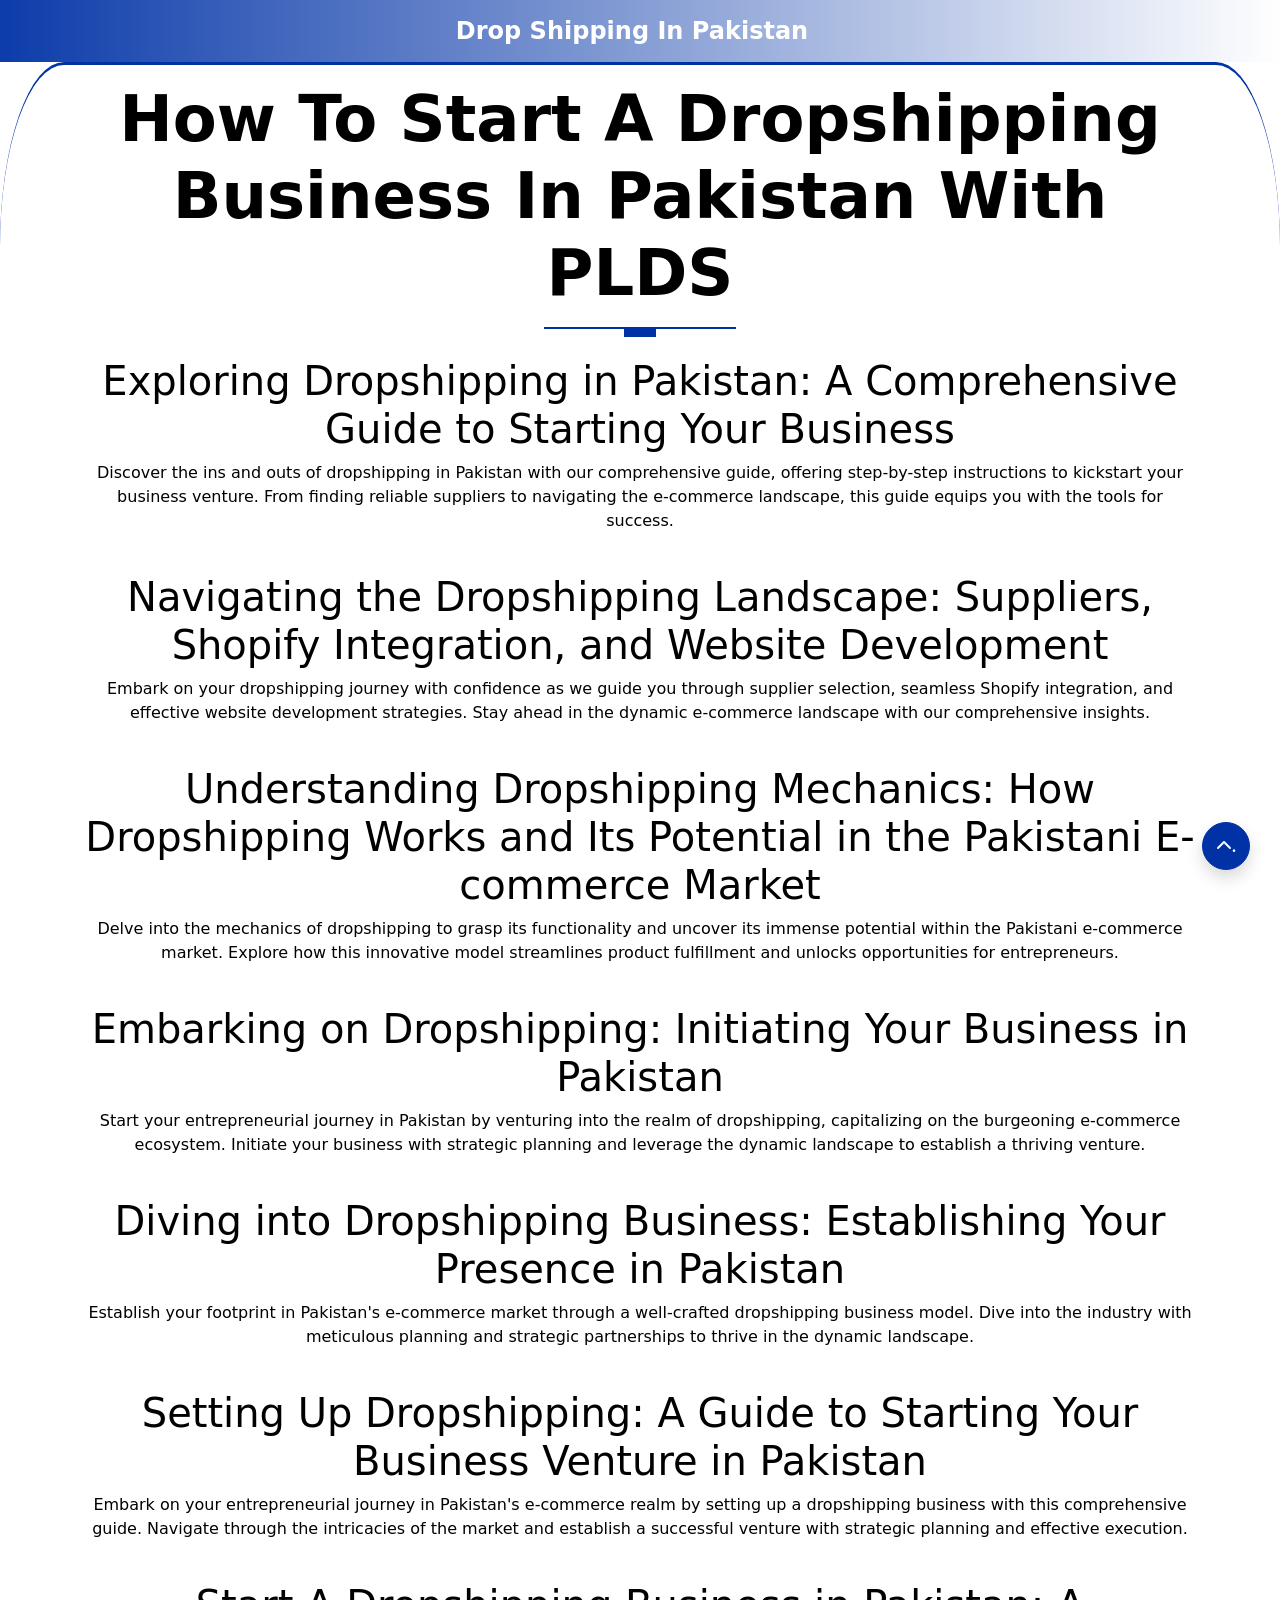
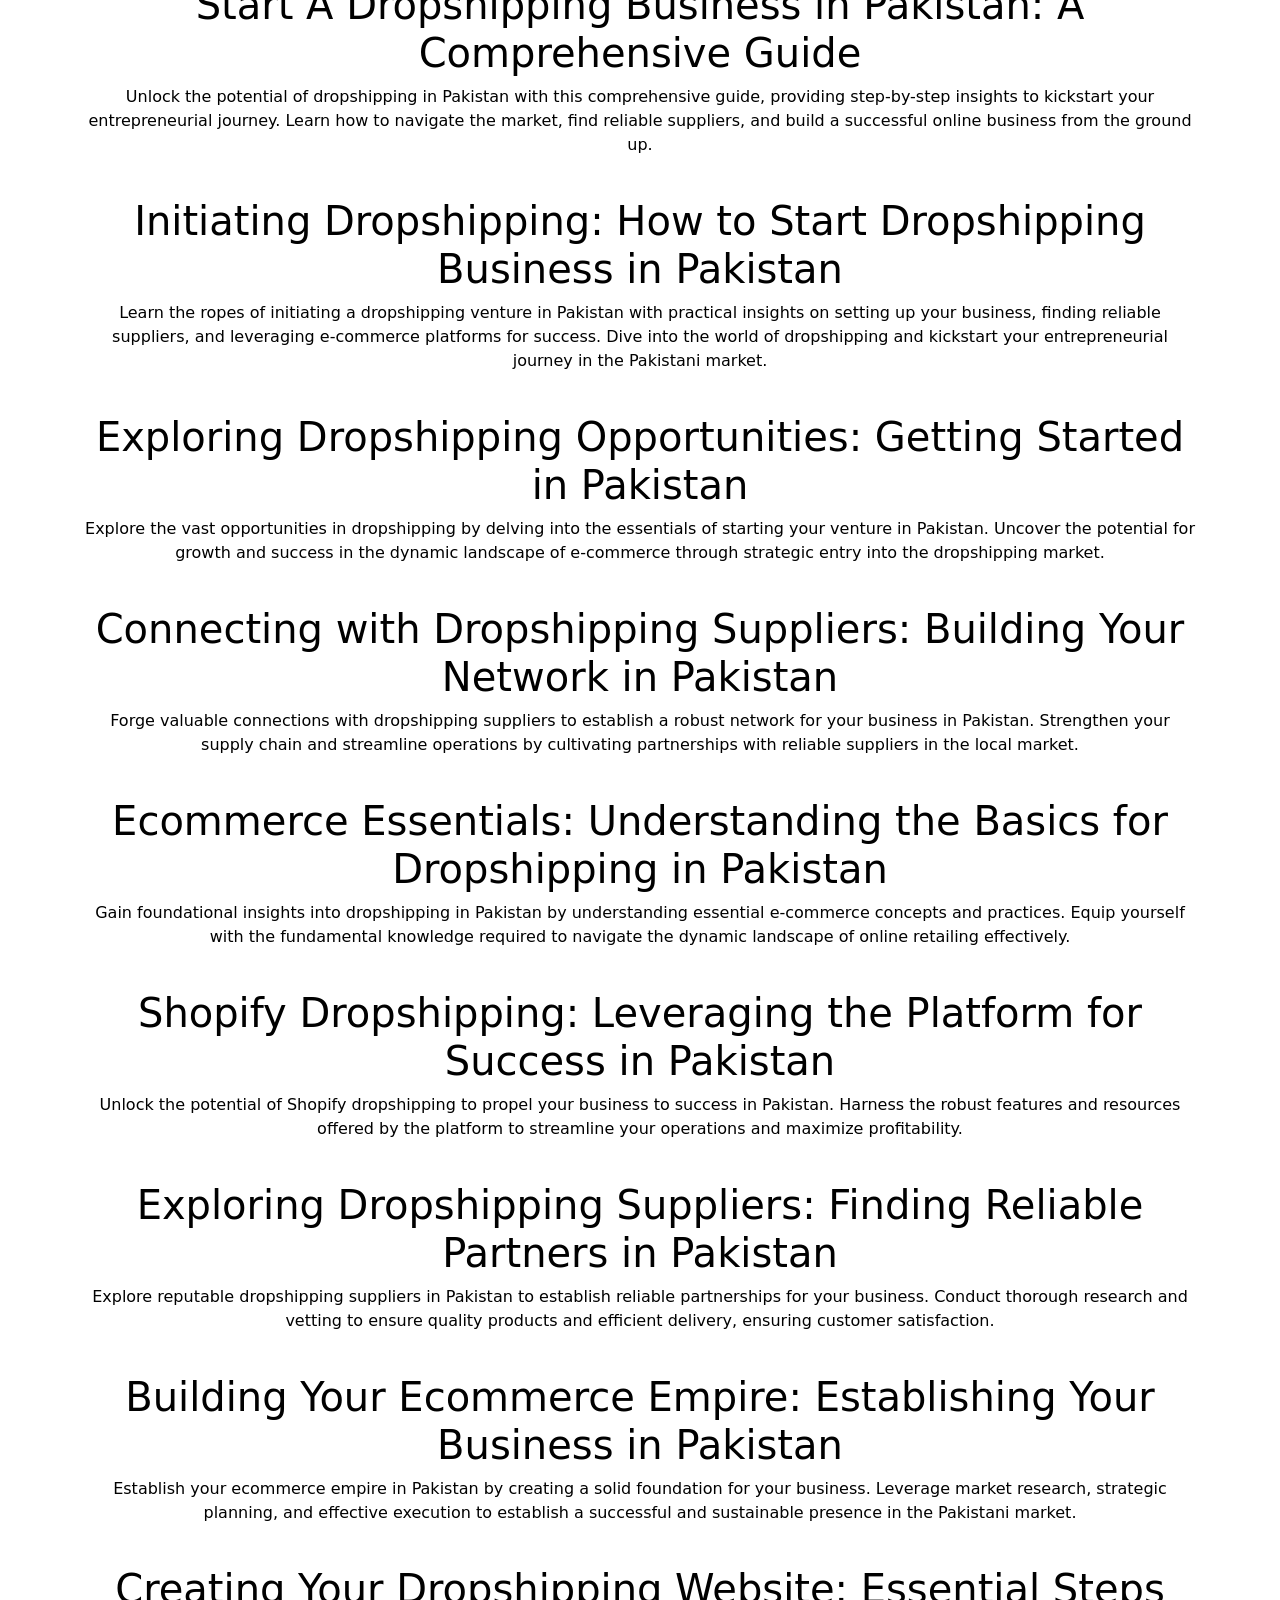
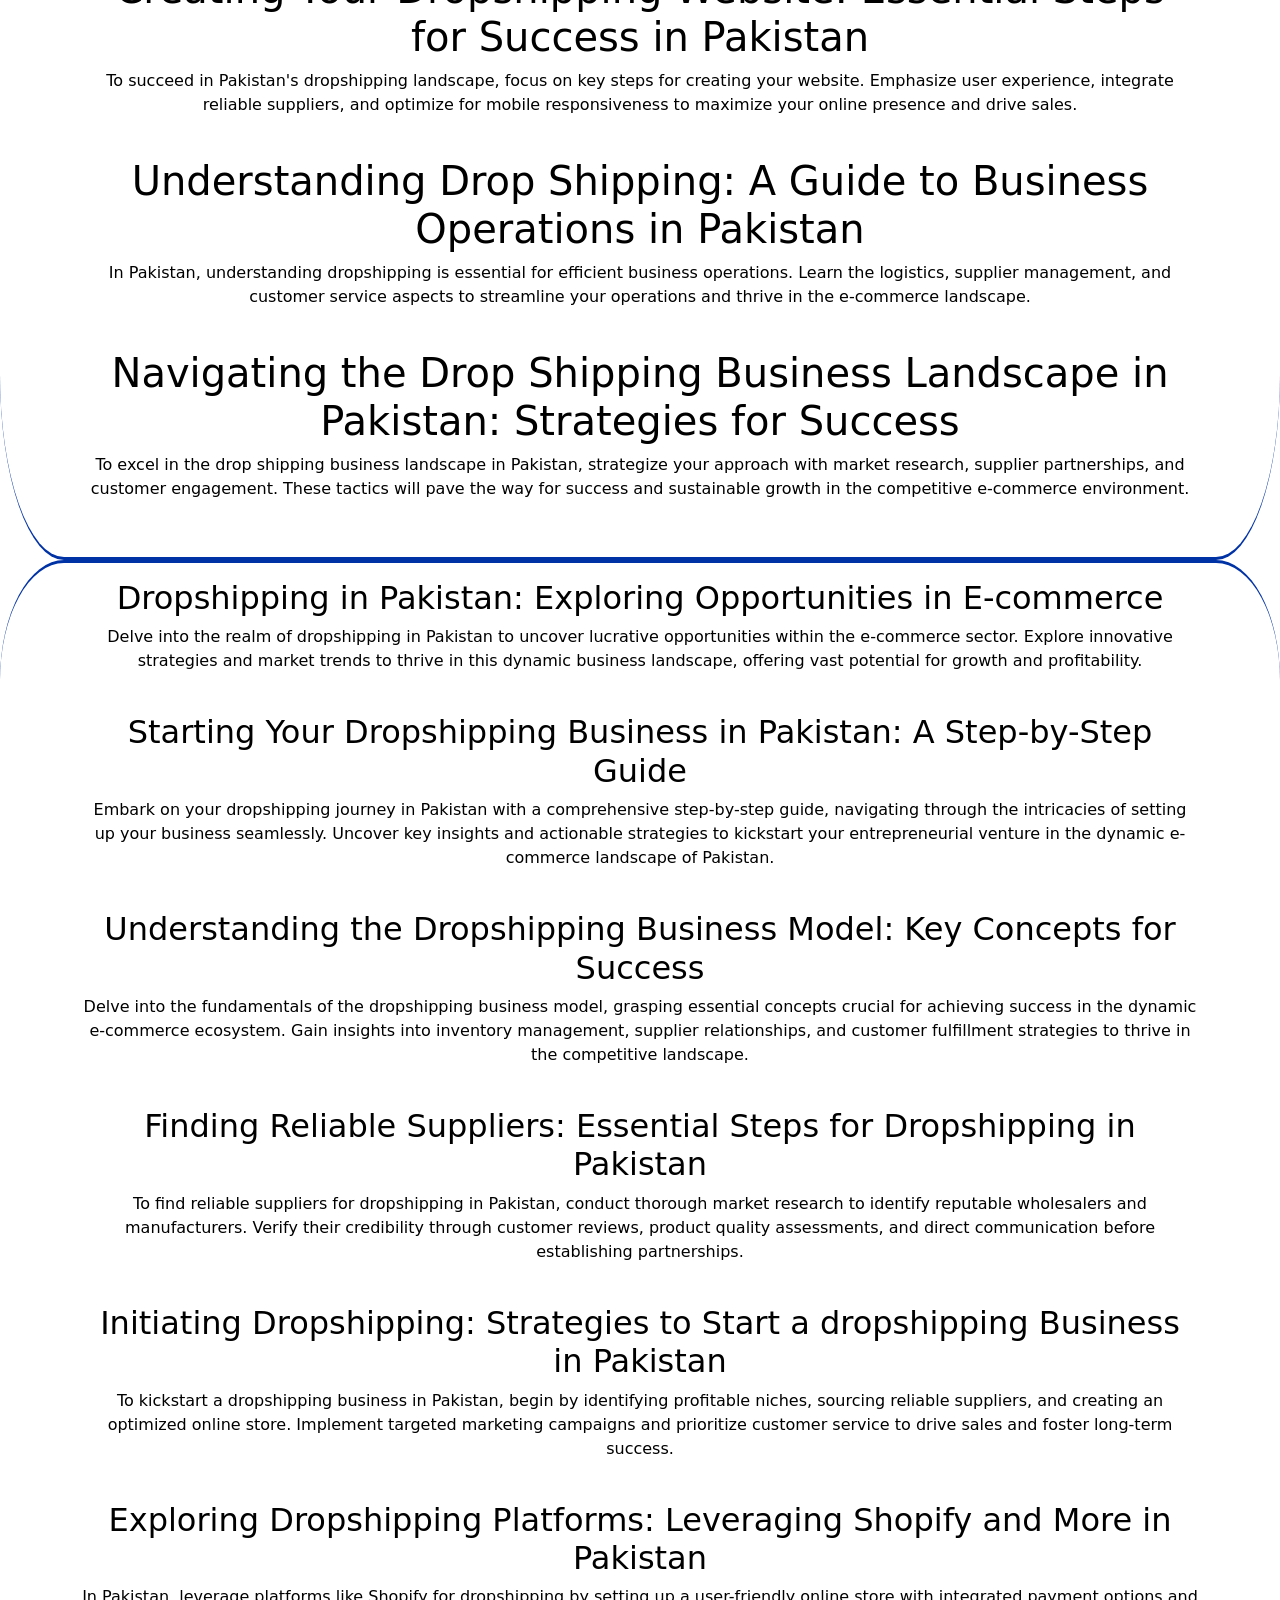
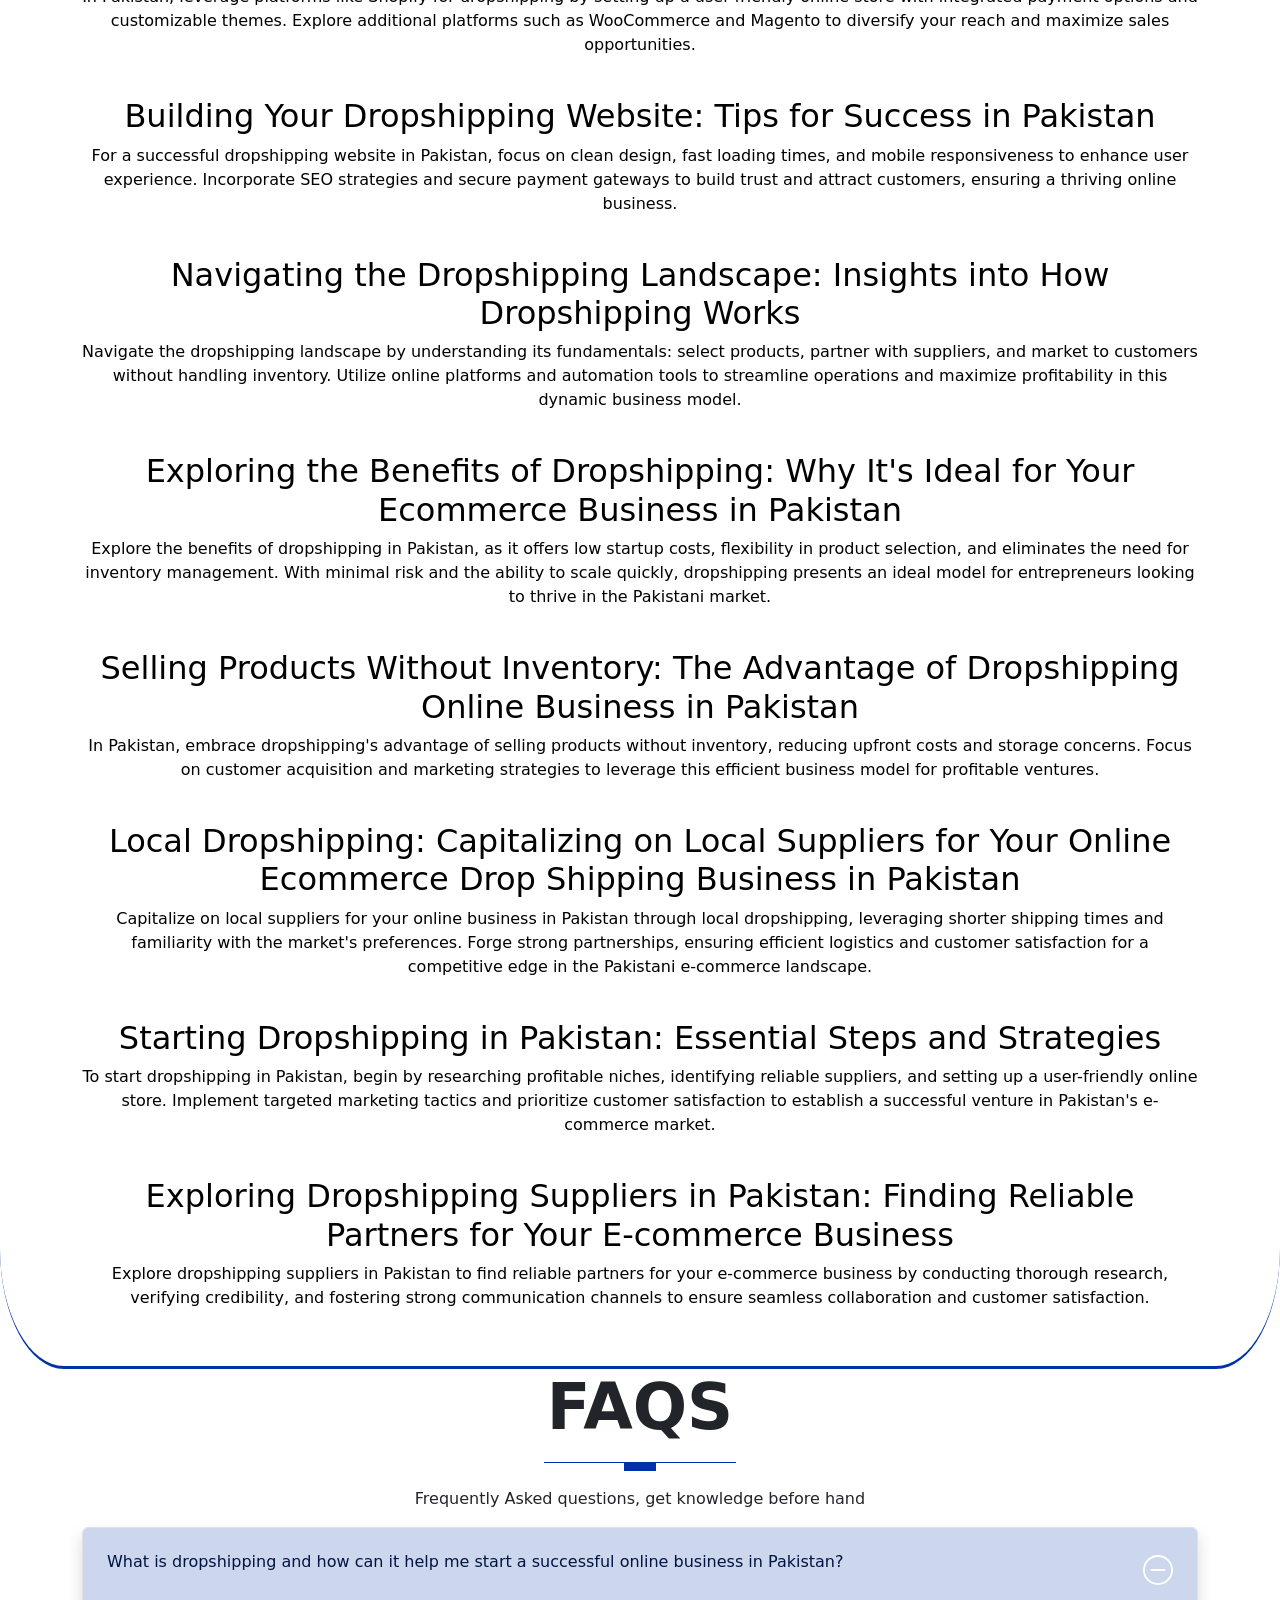
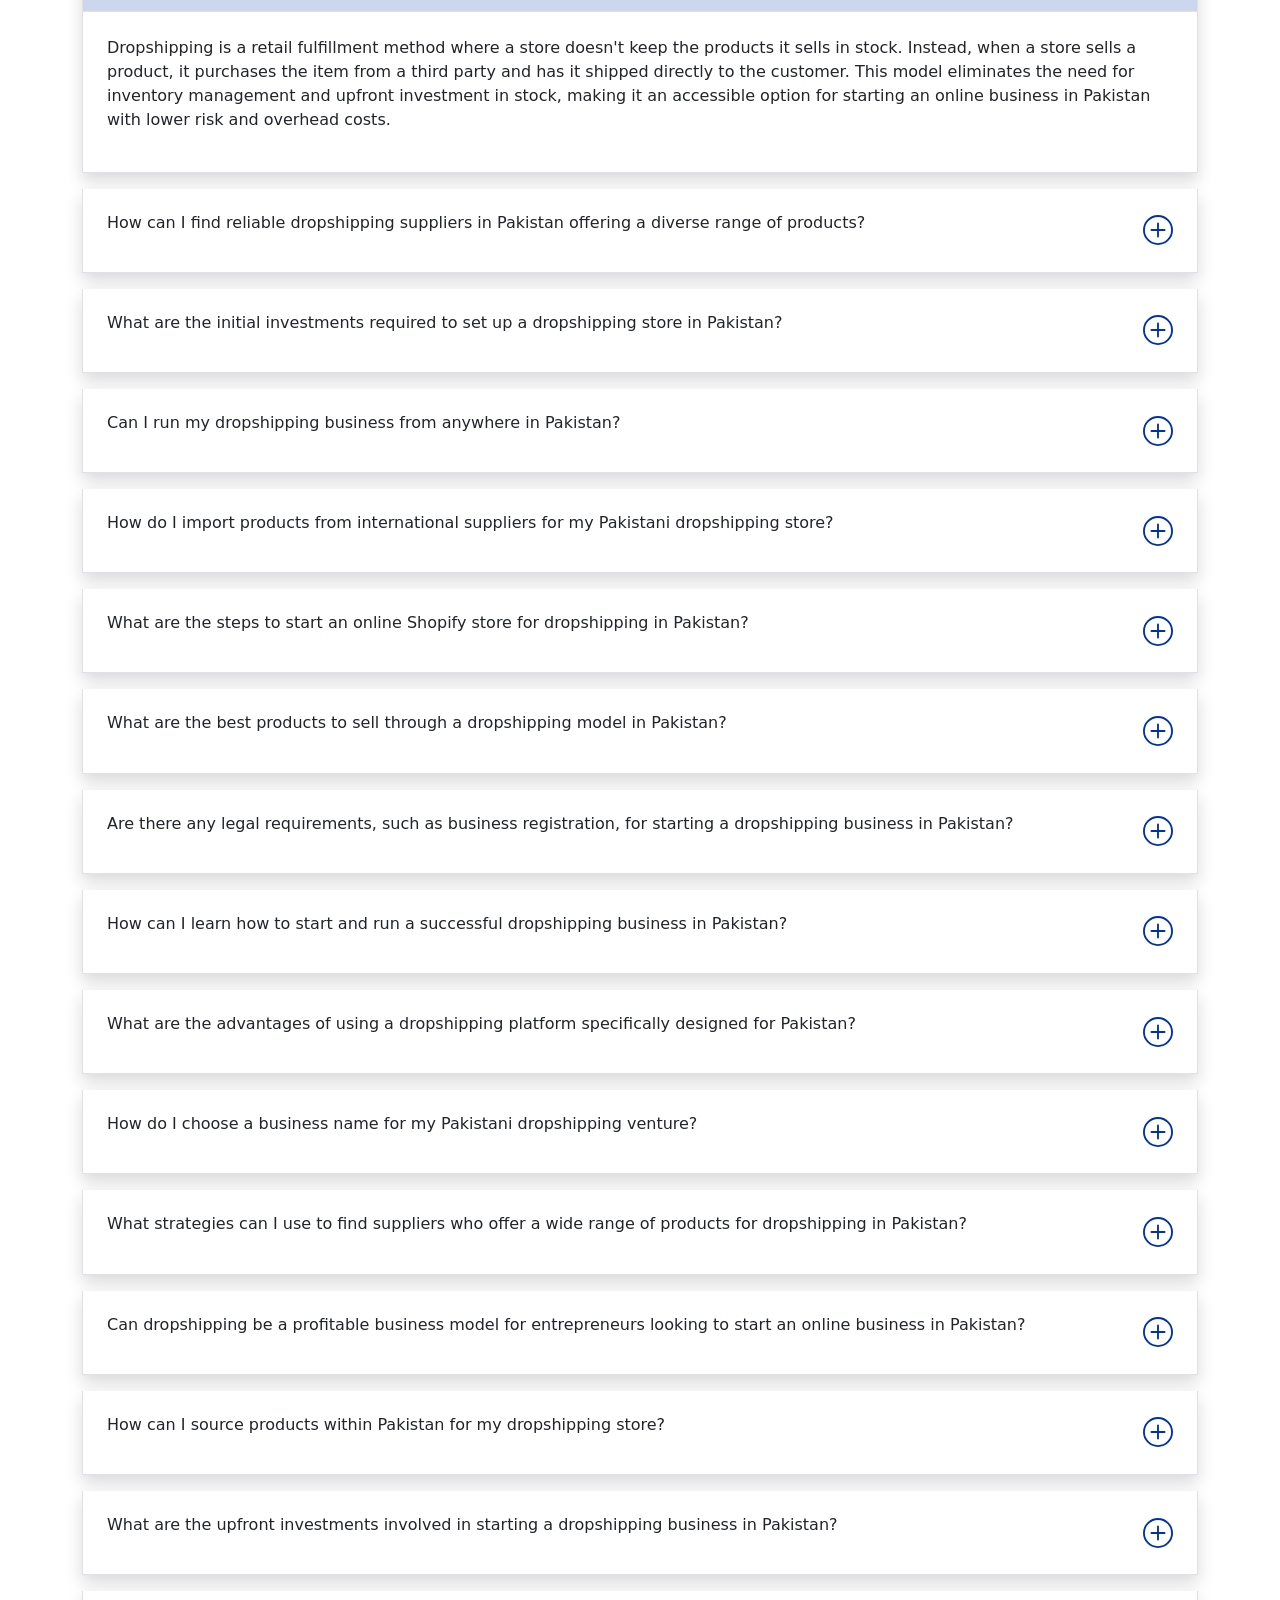
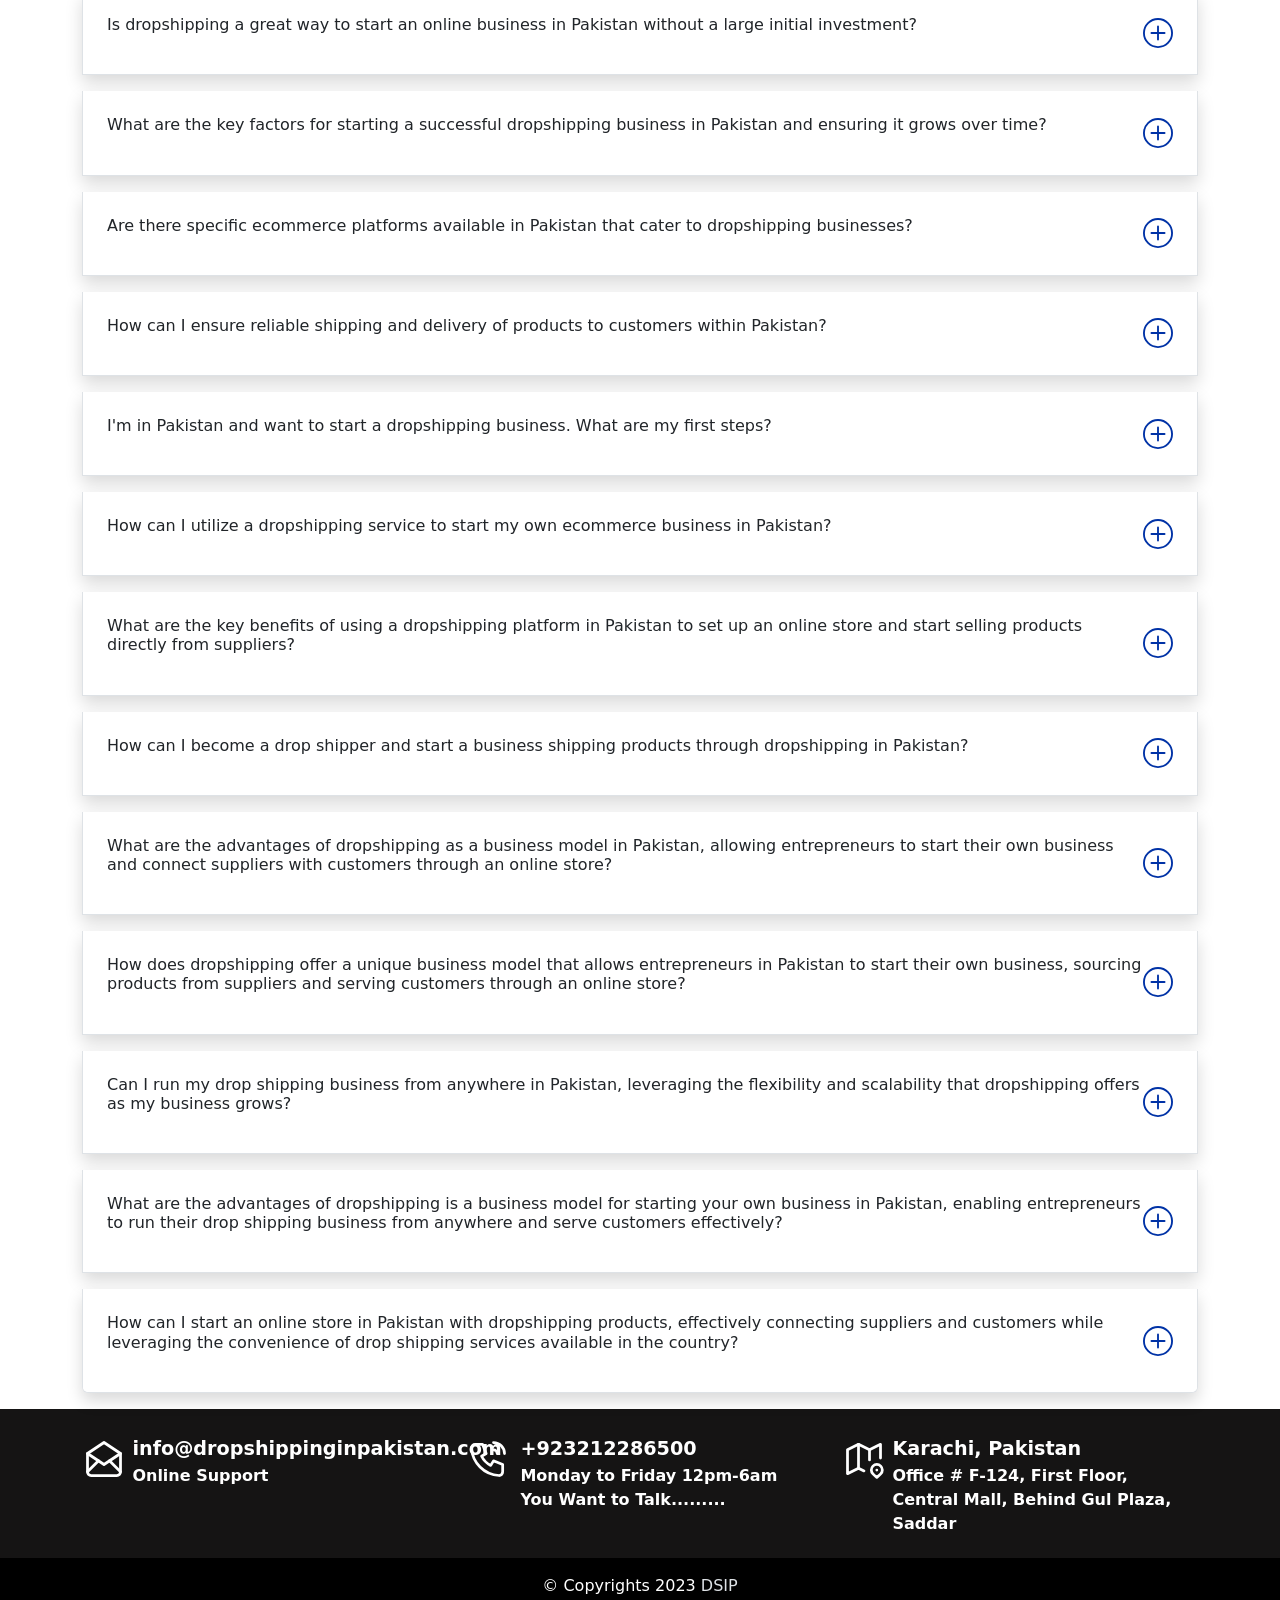
==== dropshipping-business-in-pakistan.html @ 71b8a54d "Add files via upload" ====
<!doctype html>
<html lang="en">
  <head>
    <meta charset="utf-8">
    <meta name="viewport" content="width=device-width, initial-scale=1">
    <meta name="description" content="Explore the lucrative realm of dropshipping in Pakistan, offering a low-risk business model where entrepreneurs can start a dropshipping business without holding inventory. Discover the potential of dropshipping in Pakistan's market, offering flexibility and scalability for aspiring business owners...........⭐⭐⭐">
    <meta name="keywords" content="Explore the lucrative realm of dropshipping in Pakistan, offering a low-risk business model where entrepreneurs can start a dropshipping business without holding inventory. Discover the potential of dropshipping in Pakistan's market, offering flexibility and scalability for aspiring business owners.">
    <title>How to Start a Dropshipping Business in Pakistan with PLDS Without Investment Dropshipping in pakistan</title>
    <link rel="icon" type="image/png" href="images/favi.png">
    <link rel="stylesheet" href="assets/css/style.css">
    <link rel="stylesheet" href="assets/css/fontawesome.css">
    <link href="https://fonts.googleapis.com/css2?family=Poppins:wght@400;500;600;700;800;900&display=swap" rel="stylesheet">
    <link rel="stylesheet" href="assets/vendors/css/glightbox.min.css">
  </head>
  <body>
    <!-- begin navbar here -->
    <nav class="navbar navbar-expand-lg navbar-dark bg-light menu gradient">
      <div class="container d-flex justify-content-center">
        <a class="navbar-brand logoo" href="https://www.dropshippinginpakistan.com/">
          <span class="logooo ">Drop</span>
          <span class="logooo">Shipping</span>
          <span class="logooo">In</span>
          <span class="logooo">Pakistan</span>
        </a>
      </div>
    </nav>
    <!-- end navbar here -->
    <!-- begin services here -->
    <section id="services" class="services">
      <div class="container  text-black">
        <div class="row text-center">
          <h1 class="display-3 fw-bold text-black">How to Start a Dropshipping Business in Pakistan with PLDS</h1>
          <div class="heading-line mb-1"></div>
        </div>
      
      <div class="row text-center">
        <div class="col-sm-12">
          <h1>Exploring Dropshipping in Pakistan: A Comprehensive Guide to Starting Your Business</h1>
          <p>Discover the ins and outs of dropshipping in Pakistan with our comprehensive guide, offering step-by-step instructions to kickstart your business venture. From finding reliable suppliers to navigating the e-commerce landscape, this guide equips you with the tools for success.</p>
          <br>
          <h1>Navigating the Dropshipping Landscape: Suppliers, Shopify Integration, and Website Development</h1>
          <p>Embark on your dropshipping journey with confidence as we guide you through supplier selection, seamless Shopify integration, and effective website development strategies. Stay ahead in the dynamic e-commerce landscape with our comprehensive insights.</p>
          <br>
          <h1>Understanding Dropshipping Mechanics: How Dropshipping Works and Its Potential in the Pakistani E-commerce Market</h1>
          <p>Delve into the mechanics of dropshipping to grasp its functionality and uncover its immense potential within the Pakistani e-commerce market. Explore how this innovative model streamlines product fulfillment and unlocks opportunities for entrepreneurs.</p>
          <br>
          <h1>Embarking on Dropshipping: Initiating Your Business in Pakistan</h1>
          <p>Start your entrepreneurial journey in Pakistan by venturing into the realm of dropshipping, capitalizing on the burgeoning e-commerce ecosystem. Initiate your business with strategic planning and leverage the dynamic landscape to establish a thriving venture.</p>
          <br>
          <h1>Diving into Dropshipping Business: Establishing Your Presence in Pakistan</h1>
          <p>Establish your footprint in Pakistan's e-commerce market through a well-crafted dropshipping business model. Dive into the industry with meticulous planning and strategic partnerships to thrive in the dynamic landscape.</p>
          <br>
          <h1>Setting Up Dropshipping: A Guide to Starting Your Business Venture in Pakistan</h1>
          <p>Embark on your entrepreneurial journey in Pakistan's e-commerce realm by setting up a dropshipping business with this comprehensive guide. Navigate through the intricacies of the market and establish a successful venture with strategic planning and effective execution.</p>
          <br>
          <h1>Start A Dropshipping Business in Pakistan: A Comprehensive Guide</h1>
          <p>Unlock the potential of dropshipping in Pakistan with this comprehensive guide, providing step-by-step insights to kickstart your entrepreneurial journey. Learn how to navigate the market, find reliable suppliers, and build a successful online business from the ground up.</p>
          <br>
          <h1>Initiating Dropshipping: How to Start Dropshipping Business in Pakistan</h1>
          <p>Learn the ropes of initiating a dropshipping venture in Pakistan with practical insights on setting up your business, finding reliable suppliers, and leveraging e-commerce platforms for success. Dive into the world of dropshipping and kickstart your entrepreneurial journey in the Pakistani market.</p>
          <br>
          <h1>Exploring Dropshipping Opportunities: Getting Started in Pakistan</h1>
          <p>Explore the vast opportunities in dropshipping by delving into the essentials of starting your venture in Pakistan. Uncover the potential for growth and success in the dynamic landscape of e-commerce through strategic entry into the dropshipping market.</p>
          <br>
          <h1>Connecting with Dropshipping Suppliers: Building Your Network in Pakistan</h1>
          <p>Forge valuable connections with dropshipping suppliers to establish a robust network for your business in Pakistan. Strengthen your supply chain and streamline operations by cultivating partnerships with reliable suppliers in the local market.</p>
          <br>
          <h1>Ecommerce Essentials: Understanding the Basics for Dropshipping in Pakistan</h1>
          <p>Gain foundational insights into dropshipping in Pakistan by understanding essential e-commerce concepts and practices. Equip yourself with the fundamental knowledge required to navigate the dynamic landscape of online retailing effectively.</p>
          <br>
          <h1>Shopify Dropshipping: Leveraging the Platform for Success in Pakistan</h1>
          <p>Unlock the potential of Shopify dropshipping to propel your business to success in Pakistan. Harness the robust features and resources offered by the platform to streamline your operations and maximize profitability.</p>
          <br>
          <h1>Exploring Dropshipping Suppliers: Finding Reliable Partners in Pakistan</h1>
          <p>Explore reputable dropshipping suppliers in Pakistan to establish reliable partnerships for your business. Conduct thorough research and vetting to ensure quality products and efficient delivery, ensuring customer satisfaction.</p>
          <br>
          <h1>Building Your Ecommerce Empire: Establishing Your Business in Pakistan</h1>
          <p>Establish your ecommerce empire in Pakistan by creating a solid foundation for your business. Leverage market research, strategic planning, and effective execution to establish a successful and sustainable presence in the Pakistani market.</p>
          <br>
          <h1>Creating Your Dropshipping Website: Essential Steps for Success in Pakistan</h1>
          <p>To succeed in Pakistan's dropshipping landscape, focus on key steps for creating your website. Emphasize user experience, integrate reliable suppliers, and optimize for mobile responsiveness to maximize your online presence and drive sales.</p>
          <br>
          <h1>Understanding Drop Shipping: A Guide to Business Operations in Pakistan</h1>
          <p>In Pakistan, understanding dropshipping is essential for efficient business operations. Learn the logistics, supplier management, and customer service aspects to streamline your operations and thrive in the e-commerce landscape.</p>
          <br>
          <h1>Navigating the Drop Shipping Business Landscape in Pakistan: Strategies for Success</h1>
          <p>To excel in the drop shipping business landscape in Pakistan, strategize your approach with market research, supplier partnerships, and customer engagement. These tactics will pave the way for success and sustainable growth in the competitive e-commerce environment.</p>
          <br>
        </div>
      </div>
      </div>
    </section>

    <section id="services" class="services">
     <div class="container text-black"> 
    <div class="row text-center">
        <div class="col-sm-12">
          <h2>Dropshipping in Pakistan: Exploring Opportunities in E-commerce</h2>
          <p>Delve into the realm of dropshipping in Pakistan to uncover lucrative opportunities within the e-commerce sector. Explore innovative strategies and market trends to thrive in this dynamic business landscape, offering vast potential for growth and profitability.</p>
          <br>
          <h2>Starting Your Dropshipping Business in Pakistan: A Step-by-Step Guide</h2>
          <p>Embark on your dropshipping journey in Pakistan with a comprehensive step-by-step guide, navigating through the intricacies of setting up your business seamlessly. Uncover key insights and actionable strategies to kickstart your entrepreneurial venture in the dynamic e-commerce landscape of Pakistan.</p>
          <br>
          <h2>Understanding the Dropshipping Business Model: Key Concepts for Success</h2>
          <p>Delve into the fundamentals of the dropshipping business model, grasping essential concepts crucial for achieving success in the dynamic e-commerce ecosystem. Gain insights into inventory management, supplier relationships, and customer fulfillment strategies to thrive in the competitive landscape.</p>
          <br>
          <h2>Finding Reliable Suppliers: Essential Steps for Dropshipping in Pakistan</h2>
          <p>To find reliable suppliers for dropshipping in Pakistan, conduct thorough market research to identify reputable wholesalers and manufacturers. Verify their credibility through customer reviews, product quality assessments, and direct communication before establishing partnerships.</p>
          <br>
          <h2>Initiating Dropshipping: Strategies to Start a dropshipping Business in Pakistan</h2>
          <p>To kickstart a dropshipping business in Pakistan, begin by identifying profitable niches, sourcing reliable suppliers, and creating an optimized online store. Implement targeted marketing campaigns and prioritize customer service to drive sales and foster long-term success.</p>
          <br>
          <h2>Exploring Dropshipping Platforms: Leveraging Shopify and More in Pakistan</h2>
          <p>In Pakistan, leverage platforms like Shopify for dropshipping by setting up a user-friendly online store with integrated payment options and customizable themes. Explore additional platforms such as WooCommerce and Magento to diversify your reach and maximize sales opportunities.</p>
          <br>
          <h2>Building Your Dropshipping Website: Tips for Success in Pakistan</h2>
          <p>For a successful dropshipping website in Pakistan, focus on clean design, fast loading times, and mobile responsiveness to enhance user experience. Incorporate SEO strategies and secure payment gateways to build trust and attract customers, ensuring a thriving online business.</p>
          <br>
          <h2>Navigating the Dropshipping Landscape: Insights into How Dropshipping Works</h2>
          <p>Navigate the dropshipping landscape by understanding its fundamentals: select products, partner with suppliers, and market to customers without handling inventory. Utilize online platforms and automation tools to streamline operations and maximize profitability in this dynamic business model.</p>
          <br>
          <h2>Exploring the Benefits of Dropshipping: Why It's Ideal for Your Ecommerce Business in Pakistan</h2>
          <p>Explore the benefits of dropshipping in Pakistan, as it offers low startup costs, flexibility in product selection, and eliminates the need for inventory management. With minimal risk and the ability to scale quickly, dropshipping presents an ideal model for entrepreneurs looking to thrive in the Pakistani market.</p>
          <br>
          <h2>Selling Products Without Inventory: The Advantage of Dropshipping Online Business in Pakistan</h2>
          <p>In Pakistan, embrace dropshipping's advantage of selling products without inventory, reducing upfront costs and storage concerns. Focus on customer acquisition and marketing strategies to leverage this efficient business model for profitable ventures.</p>
          <br>
          <h2>Local Dropshipping: Capitalizing on Local Suppliers for Your Online Ecommerce Drop Shipping Business in Pakistan</h2>
          <p>Capitalize on local suppliers for your online business in Pakistan through local dropshipping, leveraging shorter shipping times and familiarity with the market's preferences. Forge strong partnerships, ensuring efficient logistics and customer satisfaction for a competitive edge in the Pakistani e-commerce landscape.</p>
          <br>
          <h2>Starting Dropshipping in Pakistan: Essential Steps and Strategies</h2>
          <p>To start dropshipping in Pakistan, begin by researching profitable niches, identifying reliable suppliers, and setting up a user-friendly online store. Implement targeted marketing tactics and prioritize customer satisfaction to establish a successful venture in Pakistan's e-commerce market.</p>
          <br>
          <h2>Exploring Dropshipping Suppliers in Pakistan: Finding Reliable Partners for Your E-commerce Business</h2>
          <p>Explore dropshipping suppliers in Pakistan to find reliable partners for your e-commerce business by conducting thorough research, verifying credibility, and fostering strong communication channels to ensure seamless collaboration and customer satisfaction.</p>
          <br>         
        </div>
      </div>
      </div></section>  

    <!-- begin faq here -->
    <section id="faq" class="faq">
      <div class="container">
        <div class="row text-center">
          <h2 class="display-3 fw-bold text-uppercase">Faqs</h2>
          <div class="heading-line"></div>
          <p>Frequently Asked questions, get knowledge before hand</p>
        </div>

        <div class="row">
          <div class="col-md-12">
            <div class="accordion" id="accordionExample">
              <div class="accordion-item mb-3 shadow">
                <h2 class="accordion-header" id="headingOne">
                  <button class="accordion-button" type="button" data-bs-toggle="collapse" data-bs-target="#collapseOne" aria-expanded="true" aria-controls="collapseOne">
                    <p>What is dropshipping and how can it help me start a successful online business in Pakistan?</p>
                  </button>
                </h2>
                <div id="collapseOne" class="accordion-collapse collapse show" aria-labelledby="headingOne" data-bs-parent="#accordionExample">
                  <div class="accordion-body">
                    	<p>Dropshipping is a retail fulfillment method where a store doesn't keep the products it sells in stock. Instead, when a store sells a product, it purchases the item from a third party and has it shipped directly to the customer. This model eliminates the need for inventory management and upfront investment in stock, making it an accessible option for starting an online business in Pakistan with lower risk and overhead costs.</p>
                   </div>
                </div>
              </div>
              <div class="accordion-item mb-3 shadow">
                <h2 class="accordion-header" id="headingTwo">
                  <button class="accordion-button collapsed" type="button" data-bs-toggle="collapse" data-bs-target="#collapseTwo" aria-expanded="false" aria-controls="collapseTwo">
                    <p>How can I find reliable dropshipping suppliers in Pakistan offering a diverse range of products?</p>
                  </button>
                </h2>
                <div id="collapseTwo" class="accordion-collapse collapse" aria-labelledby="headingTwo" data-bs-parent="#accordionExample">
                  <div class="accordion-body">
                    <p>To find reliable dropshipping suppliers in Pakistan, utilize online directories, attend trade shows, and network with industry professionals. Ensure they offer a diverse range of products by conducting thorough research, reading reviews, and requesting samples before making a partnership decision.</p>
                  </div>
                </div>
              </div>
              <div class="accordion-item mb-3 shadow">
                <h2 class="accordion-header" id="headingThree">
                  <button class="accordion-button collapsed" type="button" data-bs-toggle="collapse" data-bs-target="#collapseThree" aria-expanded="false" aria-controls="collapseThree">
                      <p>What are the initial investments required to set up a dropshipping store in Pakistan?</p>
                  </button>
                </h2>
                <div id="collapseThree" class="accordion-collapse collapse" aria-labelledby="headingThree" data-bs-parent="#accordionExample">
                  <div class="accordion-body">
                    <p>The initial investments required to set up a dropshipping store in Pakistan typically include website development costs, domain registration fees, marketing expenses, and possibly subscription fees for e-commerce platforms. Additionally, budget for inventory purchases, if necessary, and invest in reliable internet connectivity and a computer system for managing operations.</p>
                   </div>
                </div>
              </div>

              <div class="accordion-item mb-3 shadow">
                <h2 class="accordion-header" id="headingFour">
                  <button class="accordion-button collapsed" type="button" data-bs-toggle="collapse" data-bs-target="#collapseFour" aria-expanded="false" aria-controls="collapseFour">
                    <p>Can I run my dropshipping business from anywhere in Pakistan?</p>
                  </button>
                </h2>
                <div id="collapseFour" class="accordion-collapse collapse" aria-labelledby="headingFour" data-bs-parent="#accordionExample">
                  <div class="accordion-body">
                   <p>Yes, dropshipping businesses offer the flexibility to be managed from anywhere in Pakistan as long as you have access to the internet. With the right tools and resources, you can effectively run your operations from any location, allowing for convenience and scalability.</p>
                   </div>
                </div>
              </div>
              <div class="accordion-item mb-3 shadow">
                <h2 class="accordion-header" id="headingFive">
                  <button class="accordion-button collapsed" type="button" data-bs-toggle="collapse" data-bs-target="#collapseFive" aria-expanded="false" aria-controls="collapseFive">
                    <p>How do I import products from international suppliers for my Pakistani dropshipping store?</p>
                  </button>
                </h2>
                <div id="collapseFive" class="accordion-collapse collapse" aria-labelledby="headingFive" data-bs-parent="#accordionExample">
                  <div class="accordion-body">
                    <p>To import products from international suppliers for your Pakistani dropshipping store, research suppliers, negotiate terms, and ensure seamless customs clearance for efficient operations and customer satisfaction.</p>
                   </div>
                </div>
              </div>

              <div class="accordion-item mb-3 shadow">
                <h2 class="accordion-header" id="headingSix">
                  <button class="accordion-button collapsed" type="button" data-bs-toggle="collapse" data-bs-target="#collapseSix" aria-expanded="false" aria-controls="collapseSix">
                    <p>What are the steps to start an online Shopify store for dropshipping in Pakistan?</p>
                  </button>
                </h2>
                <div id="collapseSix" class="accordion-collapse collapse" aria-labelledby="headingSix" data-bs-parent="#accordionExample">
                  <div class="accordion-body">
                    <p>To begin your online Shopify store for dropshipping in Pakistan, first, sign up on Shopify, select your niche, then source reliable suppliers, and optimize your store for a seamless customer experience to launch successfully.</p>
                   </div>
                </div>
              </div>

              <div class="accordion-item mb-3 shadow">
                <h2 class="accordion-header" id="headingSeven">
                  <button class="accordion-button collapsed" type="button" data-bs-toggle="collapse" data-bs-target="#collapseSeven" aria-expanded="false" aria-controls="collapseSeven">
                    <p>What are the best products to sell through a dropshipping model in Pakistan?</p> 
                  </button>
                </h2>
                <div id="collapseSeven" class="accordion-collapse collapse" aria-labelledby="headingSeven" data-bs-parent="#accordionExample">
                  <div class="accordion-body">
                   <p>The best products for dropshipping in Pakistan often include electronics, fashion accessories, and home decor items due to their high demand and profit potential in the local market. Conduct market research to identify trending products and cater to consumer preferences for successful sales.</p>
                   </div>
                </div>
              </div>

              <div class="accordion-item mb-3 shadow">
                <h2 class="accordion-header" id="headingEight">
                  <button class="accordion-button collapsed" type="button" data-bs-toggle="collapse" data-bs-target="#collapseEight" aria-expanded="false" aria-controls="collapseEight">
                    <p>Are there any legal requirements, such as business registration, for starting a dropshipping business in Pakistan?</p>
                  </button>
                </h2>
                <div id="collapseEight" class="accordion-collapse collapse" aria-labelledby="headingEight" data-bs-parent="#accordionExample">
                  <div class="accordion-body">
                    <p>Yes, starting a dropshipping business in Pakistan typically requires registering your business with the relevant authorities, such as the Securities and Exchange Commission of Pakistan (SECP), obtaining necessary licenses, and complying with tax regulations to ensure legal operation and avoid potential penalties.</p>
                   </div>
                </div>
              </div>

              <div class="accordion-item mb-3 shadow">
                <h2 class="accordion-header" id="headingNine">
                  <button class="accordion-button collapsed" type="button" data-bs-toggle="collapse" data-bs-target="#collapseNine" aria-expanded="false" aria-controls="collapseNine">
                    <p>How can I learn how to start and run a successful dropshipping business in Pakistan?</p>
                  </button>
                </h2>
                <div id="collapseNine" class="accordion-collapse collapse" aria-labelledby="headingNine" data-bs-parent="#accordionExample">
                  <div class="accordion-body">
                    <p>To master the art of launching and managing a thriving dropshipping business in Pakistan, utilize online resources like courses, tutorials, and forums dedicated to dropshipping, coupled with practical experience and market research tailored to the Pakistani audience for comprehensive learning and success.</p>
                   </div>
                </div>
              </div>


              <div class="accordion-item mb-3 shadow">
                <h2 class="accordion-header" id="headingTen">
                  <button class="accordion-button collapsed" type="button" data-bs-toggle="collapse" data-bs-target="#collapseTen" aria-expanded="false" aria-controls="collapseTen">
                    <p>What are the advantages of using a dropshipping platform specifically designed for Pakistan?</p>
                  </button>
                </h2>
                <div id="collapseTen" class="accordion-collapse collapse" aria-labelledby="headingTen" data-bs-parent="#accordionExample">
                  <div class="accordion-body">
                      <p>Utilizing a dropshipping platform tailored for Pakistan offers advantages like local supplier networks, streamlined logistics, and currency support, facilitating smoother operations and better adaptation to the Pakistani market's unique needs for efficient business growth.</p>
                   </div>
                </div>
              </div>


              <div class="accordion-item mb-3 shadow">
                <h2 class="accordion-header" id="headingEleven">
                  <button class="accordion-button collapsed" type="button" data-bs-toggle="collapse" data-bs-target="#collapseEleven" aria-expanded="false" aria-controls="collapseEleven">
                    <p>How do I choose a business name for my Pakistani dropshipping venture?</p>
                  </button>
                </h2>
                <div id="collapseEleven" class="accordion-collapse collapse" aria-labelledby="headingEleven" data-bs-parent="#accordionExample">
                  <div class="accordion-body">
                    <p>To select a fitting name for your Pakistani dropshipping venture, consider incorporating keywords related to your niche, ensuring it's memorable, easy to spell, and culturally appropriate to resonate with your target audience, fostering brand recognition and trust.</p>
                   </div>
                </div>
              </div>

              <div class="accordion-item mb-3 shadow">
                <h2 class="accordion-header" id="headingTwelve">
                  <button class="accordion-button collapsed" type="button" data-bs-toggle="collapse" data-bs-target="#collapseTwelve" aria-expanded="false" aria-controls="collapseTwelve">
                    <p>What strategies can I use to find suppliers who offer a wide range of products for dropshipping in Pakistan?</p>
                  </button>
                </h2>
                <div id="collapseTwelve" class="accordion-collapse collapse" aria-labelledby="headingTwelve" data-bs-parent="#accordionExample">
                  <div class="accordion-body">
                    <p>To discover suppliers offering a diverse product range for dropshipping in Pakistan, employ tactics such as extensive online research, attending trade shows, networking with industry peers, and utilizing specialized directories or platforms to identify reliable partners catering to various niches, ensuring ample product selection for your business.</p>
                   </div>
                </div>
              </div>

              <div class="accordion-item mb-3 shadow">
                <h2 class="accordion-header" id="headingThirteen">
                  <button class="accordion-button collapsed" type="button" data-bs-toggle="collapse" data-bs-target="#collapseThirteen" aria-expanded="false" aria-controls="collapseThirteen">
                    <p>Can dropshipping be a profitable business model for entrepreneurs looking to start an online business in Pakistan?</p>
                  </button>
                </h2>
                <div id="collapseThirteen" class="accordion-collapse collapse" aria-labelledby="headingThirteen" data-bs-parent="#accordionExample">
                  <div class="accordion-body">
                    <p>Dropshipping can be a profitable business model for entrepreneurs starting an online venture in Pakistan, offering low initial investment, flexibility, and access to a global market, but success depends on thorough market research, effective marketing strategies, and building strong supplier relationships to capitalize on its potential.</p>
                   </div>
                </div>
              </div>

               <div class="accordion-item mb-3 shadow">
                <h2 class="accordion-header" id="headingFourteen">
                  <button class="accordion-button collapsed" type="button" data-bs-toggle="collapse" data-bs-target="#collapseFourteen" aria-expanded="false" aria-controls="collapseFourteen">
                    <p>How can I source products within Pakistan for my dropshipping store?</p>
                  </button>
                </h2>
                <div id="collapseFourteen" class="accordion-collapse collapse" aria-labelledby="headingFourteen" data-bs-parent="#accordionExample">
                  <div class="accordion-body">
                    <p>To source products locally for your dropshipping store in Pakistan, connect with wholesalers, manufacturers, or artisans through online platforms, trade shows, or networking events, ensuring quality control and competitive pricing to offer unique products and enhance customer satisfaction.</p>
                   </div>
                </div>
              </div>

            <div class="accordion-item mb-3 shadow">
                <h2 class="accordion-header" id="headingFifteen">
                  <button class="accordion-button collapsed" type="button" data-bs-toggle="collapse" data-bs-target="#collapseFifteen" aria-expanded="false" aria-controls="collapseFifteen">
                    <p>What are the upfront investments involved in starting a dropshipping business in Pakistan?</p>
                  </button>
                </h2>
                <div id="collapseFifteen" class="accordion-collapse collapse" aria-labelledby="headingFifteen" data-bs-parent="#accordionExample">
                  <div class="accordion-body">
                    <p>Starting a dropshipping business in Pakistan typically involves minimal upfront investments, primarily comprising costs for setting up an e-commerce platform, marketing expenses, and any necessary legal registrations, with the main focus on building an effective online presence and sourcing reliable suppliers for seamless operations.</p>
                   </div>
                </div>
              </div>


              <div class="accordion-item mb-3 shadow">
                <h2 class="accordion-header" id="headingSixteen">
                  <button class="accordion-button collapsed" type="button" data-bs-toggle="collapse" data-bs-target="#collapseSixteen" aria-expanded="false" aria-controls="collapseSixteen">
                    <p>Is dropshipping a great way to start an online business in Pakistan without a large initial investment?</p>
                  </button>
                </h2>
                <div id="collapseSixteen" class="accordion-collapse collapse" aria-labelledby="headingSixteen" data-bs-parent="#accordionExample">
                  <div class="accordion-body">
                    <p>Dropshipping offers an excellent opportunity to launch an online business in Pakistan with minimal initial investment, leveraging its low overhead costs and flexibility, allowing entrepreneurs to focus on scaling their business without the burden of holding inventory or significant financial commitments upfront.</p>
                   </div>
                </div>
              </div>

              <div class="accordion-item mb-3 shadow">
                <h2 class="accordion-header" id="headingSeventeen">
                  <button class="accordion-button collapsed" type="button" data-bs-toggle="collapse" data-bs-target="#collapseSeventeen" aria-expanded="false" aria-controls="collapseSeventeen">
                    <p>What are the key factors for starting a successful dropshipping business in Pakistan and ensuring it grows over time?</p>
                  </button>
                </h2>
                <div id="collapseSeventeen" class="accordion-collapse collapse" aria-labelledby="headingSeventeen" data-bs-parent="#accordionExample">
                  <div class="accordion-body">
                    <p>Key factors for launching and scaling a successful dropshipping business in Pakistan include thorough market research, selecting reliable suppliers, optimizing customer experience, implementing effective marketing strategies, and staying adaptable to market trends to foster sustained growth and profitability over time.</p>
                   </div>
                </div>
              </div>

            <div class="accordion-item mb-3 shadow">
                <h2 class="accordion-header" id="headingEighteen">
                  <button class="accordion-button collapsed" type="button" data-bs-toggle="collapse" data-bs-target="#collapseEighteen" aria-expanded="false" aria-controls="collapseEighteen">
                    <p>Are there specific ecommerce platforms available in Pakistan that cater to dropshipping businesses?</p>
                  </button>
                </h2>
                <div id="collapseEighteen" class="accordion-collapse collapse" aria-labelledby="headingEighteen" data-bs-parent="#accordionExample">
                  <div class="accordion-body">
                    <p>Yes, there are specific ecommerce platforms in Pakistan tailored for dropshipping businesses such as Daraz and Shopistan, offering features like integrated payment gateways, seller support, and logistics solutions to streamline operations and facilitate growth in the local market.</p>
                   </div>
                </div>
              </div>

            <div class="accordion-item mb-3 shadow">
                <h2 class="accordion-header" id="headingNineteen">
                  <button class="accordion-button collapsed" type="button" data-bs-toggle="collapse" data-bs-target="#collapseNineteen" aria-expanded="false" aria-controls="collapseNineteen">
                    <p>How can I ensure reliable shipping and delivery of products to customers within Pakistan?</p>
                  </button>
                </h2>
                <div id="collapseNineteen" class="accordion-collapse collapse" aria-labelledby="headingNineteen" data-bs-parent="#accordionExample">
                  <div class="accordion-body">
                    <p>To ensure reliable shipping and delivery within Pakistan, collaborate with trusted logistics partners, provide accurate product information, offer multiple shipping options, and communicate transparently with customers regarding order status and delivery updates, ensuring a positive buying experience and fostering trust in your brand.</p>
                   </div>
                </div>
              </div>

              <div class="accordion-item mb-3 shadow">
                <h2 class="accordion-header" id="headingTwenty">
                  <button class="accordion-button collapsed" type="button" data-bs-toggle="collapse" data-bs-target="#collapseTwenty" aria-expanded="false" aria-controls="collapseTwenty">
                    <p>I'm in Pakistan and want to start a dropshipping business. What are my first steps?</p>
                  </button>
                </h2>
                <div id="collapseTwenty" class="accordion-collapse collapse" aria-labelledby="headingTwenty" data-bs-parent="#accordionExample">
                  <div class="accordion-body">
                    <p>For starting a dropshipping business in Pakistan, begin by selecting a niche, researching market trends, finding reliable suppliers, setting up an online store, and ensuring legal compliance, laying the foundation for a successful venture with strategic planning and execution.</p>
                   </div>
                </div>
              </div>

              <div class="accordion-item mb-3 shadow">
                <h2 class="accordion-header" id="headingTwentyone">
                  <button class="accordion-button collapsed" type="button" data-bs-toggle="collapse" data-bs-target="#collapseTwentyone" aria-expanded="false" aria-controls="collapseTwentyone">
                    <p>How can I utilize a dropshipping service to start my own ecommerce business in Pakistan?</p>
                  </button>
                </h2>
                <div id="collapseTwentyone" class="accordion-collapse collapse" aria-labelledby="headingTwentyone" data-bs-parent="#accordionExample">
                  <div class="accordion-body">
                    <p>To kickstart your ecommerce venture in Pakistan using dropshipping, select a niche, research suppliers, set up an online store on platforms like Shopify, and focus on marketing strategies to drive traffic and sales, leveraging the convenience and flexibility of dropshipping for a low-risk entry into the market.</p>
                   </div>
                </div>
              </div>

              <div class="accordion-item mb-3 shadow">
                <h2 class="accordion-header" id="headingTwentytwo">
                  <button class="accordion-button collapsed" type="button" data-bs-toggle="collapse" data-bs-target="#collapseTwentytwo" aria-expanded="false" aria-controls="collapseTwentytwo">
                    <p>What are the key benefits of using a dropshipping platform in Pakistan to set up an online store and start selling products directly from suppliers?</p>
                  </button>
                </h2>
                <div id="collapseTwentytwo" class="accordion-collapse collapse" aria-labelledby="headingTwentytwo" data-bs-parent="#accordionExample">
                  <div class="accordion-body">
                    <p>Utilizing a dropshipping platform in Pakistan offers benefits such as minimal upfront investment, access to a wide range of products, streamlined order fulfillment, and the flexibility to scale without inventory management hassles, making it an efficient way to launch and manage an online store directly connected to suppliers.</p>
                   </div>
                </div>
              </div>

              <div class="accordion-item mb-3 shadow">
                <h2 class="accordion-header" id="headingTwentythree">
                  <button class="accordion-button collapsed" type="button" data-bs-toggle="collapse" data-bs-target="#collapseTwentythree" aria-expanded="false" aria-controls="collapseTwentythree">
                    <p>How can I become a drop shipper and start a business shipping products through dropshipping in Pakistan?</p>
                  </button>
                </h2>
                <div id="collapseTwentythree" class="accordion-collapse collapse" aria-labelledby="headingTwentythree" data-bs-parent="#accordionExample">
                  <div class="accordion-body">
                    <p>To become a dropshipper in Pakistan, research potential niches, find reliable suppliers, set up an online store, and focus on marketing strategies to attract customers, leveraging the convenience of dropshipping for low-risk business entry and efficient product delivery directly from suppliers.</p>
                   </div>
                </div>
              </div>

              <div class="accordion-item mb-3 shadow">
                <h2 class="accordion-header" id="headingTwentyfour">
                  <button class="accordion-button collapsed" type="button" data-bs-toggle="collapse" data-bs-target="#collapseTwentyfour" aria-expanded="false" aria-controls="collapseTwentyfour">
                    <p>What are the advantages of dropshipping as a business model in Pakistan, allowing entrepreneurs to start their own business and connect suppliers with customers through an online store?</p>
                  </button>
                </h2>
                <div id="collapseTwentyfour" class="accordion-collapse collapse" aria-labelledby="headingTwentyfour" data-bs-parent="#accordionExample">
                  <div class="accordion-body">
                    <p>Dropshipping in Pakistan offers entrepreneurs low startup costs, access to a global market, and simplified logistics, enabling them to efficiently connect suppliers with customers through an online store, fostering entrepreneurial growth and flexibility in the evolving e-commerce landscape.</p>
                   </div>
                </div>
              </div>

              <div class="accordion-item mb-3 shadow">
                <h2 class="accordion-header" id="headingTwentyfive">
                  <button class="accordion-button collapsed" type="button" data-bs-toggle="collapse" data-bs-target="#collapseTwentyfive" aria-expanded="false" aria-controls="collapseTwentyfive">
                    <p>How does dropshipping offer a unique business model that allows entrepreneurs in Pakistan to start their own business, sourcing products from suppliers and serving customers through an online store?</p>
                  </button>
                </h2>
                <div id="collapseTwentyfive" class="accordion-collapse collapse" aria-labelledby="headingTwentyfive" data-bs-parent="#accordionExample">
                  <div class="accordion-body">
                    <p>Dropshipping presents a distinct business model for Pakistani entrepreneurs by eliminating inventory costs, streamlining operations, and facilitating direct supplier-to-customer transactions through an online platform, enabling easy entry into e-commerce with minimal investment and maximum flexibility.</p>
                   </div>
                </div>
              </div>

              <div class="accordion-item mb-3 shadow">
                <h2 class="accordion-header" id="headingTwentysix">
                  <button class="accordion-button collapsed" type="button" data-bs-toggle="collapse" data-bs-target="#collapseTwentysix" aria-expanded="false" aria-controls="collapseTwentysix">
                    <p>Can I run my drop shipping business from anywhere in Pakistan, leveraging the flexibility and scalability that dropshipping offers as my business grows?</p>
                  </button>
                </h2>
                <div id="collapseTwentysix" class="accordion-collapse collapse" aria-labelledby="headingTwentysix" data-bs-parent="#accordionExample">
                  <div class="accordion-body">
                    <p>Absolutely, you can operate your dropshipping business from anywhere in Pakistan, leveraging its flexibility and scalability to manage operations seamlessly as your business expands, offering the freedom to adapt and grow while maximizing efficiency and reach in the e-commerce landscape.</p>
                   </div>
                </div>
              </div>

              <div class="accordion-item mb-3 shadow">
                <h2 class="accordion-header" id="headingTwentyseven">
                  <button class="accordion-button collapsed" type="button" data-bs-toggle="collapse" data-bs-target="#collapseTwentyseven" aria-expanded="false" aria-controls="collapseTwentyseven">
                    <p>What are the advantages of dropshipping is a business model for starting your own business in Pakistan, enabling entrepreneurs to run their drop shipping business from anywhere and serve customers effectively?</p>
                  </button>
                </h2>
                <div id="collapseTwentyseven" class="accordion-collapse collapse" aria-labelledby="headingTwentyseven" data-bs-parent="#accordionExample">
                  <div class="accordion-body">
                    <p>Dropshipping offers Pakistani entrepreneurs the advantage of starting their own business with minimal investment, flexible operations, and the ability to serve customers effectively from anywhere, facilitating seamless scalability and efficient management while maximizing market reach and profitability in the dynamic e-commerce environment.</p>
                   </div>
                </div>
              </div>

              <div class="accordion-item mb-3 shadow">
                <h2 class="accordion-header" id="headingTwentyeight">
                  <button class="accordion-button collapsed" type="button" data-bs-toggle="collapse" data-bs-target="#collapseTwentyeight" aria-expanded="false" aria-controls="collapseTwentyeight">
                    <p>How can I start an online store in Pakistan with dropshipping products, effectively connecting suppliers and customers while leveraging the convenience of drop shipping services available in the country?</p>
                  </button>
                </h2>
                <div id="collapseTwentyeight" class="accordion-collapse collapse" aria-labelledby="headingTwentyeight" data-bs-parent="#accordionExample">
                  <div class="accordion-body">
                    <p>To start an online store in Pakistan with dropshipping products, research niches, find reliable suppliers, and set up an e-commerce platform like Shopify, leveraging available dropshipping services to efficiently connect suppliers with customers, ensuring seamless transactions and scalable growth in the Pakistani market.</p>
                   </div>
                </div>
              </div>

            </div>
          </div>
        </div>  
      </div>
    </section>
    <!-- end faq here -->

    <!-- end service here -->
    <!-- begin footer here -->
    <footer class="footer">
        <div class="container">
            <div class="row">
                
                <div class="col-lg-4 col-md-4 contact-box pt-1 d-md-block d-lg-flex d-flex">
                    <div class="contact-box__icon">
                        <svg xmlns="http://www.w3.org/2000/svg" class="icon icon-tabler icon-tabler-mail-opened" width="44" height="44" viewBox="0 0 24 24" stroke-width="1.5" fill="none" stroke-linecap="round" stroke-linejoin="round">
                              <path stroke="none" d="M0 0h24v24H0z" fill="none"/>
                              <path d="M3 9l9 6l9 -6l-9 -6l-9 6" />
                              <path d="M21 9v10a2 2 0 0 1 -2 2h-14a2 2 0 0 1 -2 -2v-10" />
                              <path d="M3 19l6 -6" />
                              <path d="M15 13l6 6" />
                            </svg>
                    </div>  
                    <div class="contact-box__info">
                        <a href="#" class="contact-box__info--title">info@dropshippinginpakistan.com</a>
                        <p class="contact-box__info--subtitle text-white">Online Support</p>
                    </div>  
                </div>

                <div class="col-lg-4 col-md-4 contact-box pt-1 d-md-block d-lg-flex d-flex">
                    <div class="contact-box__icon">
                        <svg xmlns="http://www.w3.org/2000/svg" class="icon icon-tabler icon-tabler-phone-call" width="52" height="44" viewBox="0 0 24 24" stroke-width="1.5" fill="none" stroke-linecap="round" stroke-linejoin="round">
                              <path stroke="none" d="M0 0h24v24H0z" fill="none"/>
                              <path d="M5 4h4l2 5l-2.5 1.5a11 11 0 0 0 5 5l1.5 -2.5l5 2v4a2 2 0 0 1 -2 2a16 16 0 0 1 -15 -15a2 2 0 0 1 2 -2" />
                              <path d="M15 7a2 2 0 0 1 2 2" />
                              <path d="M15 3a6 6 0 0 1 6 6" />
                            </svg>
                    </div>  
                    <div class="contact-box__info">
                        <a href="#" class="contact-box__info--title mright">+923212286500</a>
                        <p class="contact-box__info--subtitle text-white">Monday to Friday 12pm-6am You Want to Talk.........</p>
                    </div>  
                </div>

                <div class="col-lg-4 col-md-4 contact-box pt-1 d-md-block d-lg-flex d-flex">
                    <div class="contact-box__icon">
                        <svg xmlns="http://www.w3.org/2000/svg" class="icon icon-tabler icon-tabler-map-2" width="44" height="44" viewBox="0 0 24 24" stroke-width="1.5" fill="none" stroke-linecap="round" stroke-linejoin="round">
                            <path stroke="none" d="M0 0h24v24H0z" fill="none"/>
                              <path d="M12 18.5l-3 -1.5l-6 3v-13l6 -3l6 3l6 -3v7.5" />
                              <path d="M9 4v13" />
                              <path d="M15 7v5.5" />
                              <path d="M21.121 20.121a3 3 0 1 0 -4.242 0c.418 .419 1.125 1.045 2.121 1.879c1.051 -.89 1.759 -1.516 2.121 -1.879z" />
                              <path d="M19 18v.01" />
                            </svg>
                    </div>  
                    <div class="contact-box__info">
                        <a href="#" class="contact-box__info--title"> Karachi, Pakistan</a>
                        <p class="contact-box__info--subtitle text-white"> Office # F-124, First Floor, Central Mall, Behind Gul Plaza, Saddar</p>
                    </div>  
                </div>
            </div>
        </div>
        <div class="footer-bottom pt-3 pd-5 pb-3">
            <div class="container">
                <div class="row text-center text-white">
                    <div class="col-12">
                        <div class="footer-bottom__copyrights text-white">
                            &COPY; Copyrights 2023 <a href="#">DSIP</a>
                        </div>
                    </div>
                </div>
            </div>
        </div>
    </footer>
    <!-- end footer here -->

    <!-- begin back-to-top-button -->
        <a href="#" class="shadow btn btn-primary rounded-circle back-to-top">
            <i class="fas fa-chevron-up">.</i>
        </a>
    <!-- end back-to-top-button -->

    


    <script src="assets/js/bootstrap.bundle.min.js"></script>
    <script src="assets/vendors/js/glightbox.min.js"></script>
    <script>
      const lightbox = GLightbox({
        'href': 'https://youtu.be/8589m-vhGnA?si=vkQn7Is4Nnm6fNhg',
        'type': 'video',
        'source': 'youtube', //vimeo, youtube or local
        'width': 900,
      });
    </script>
  </body>
</html>
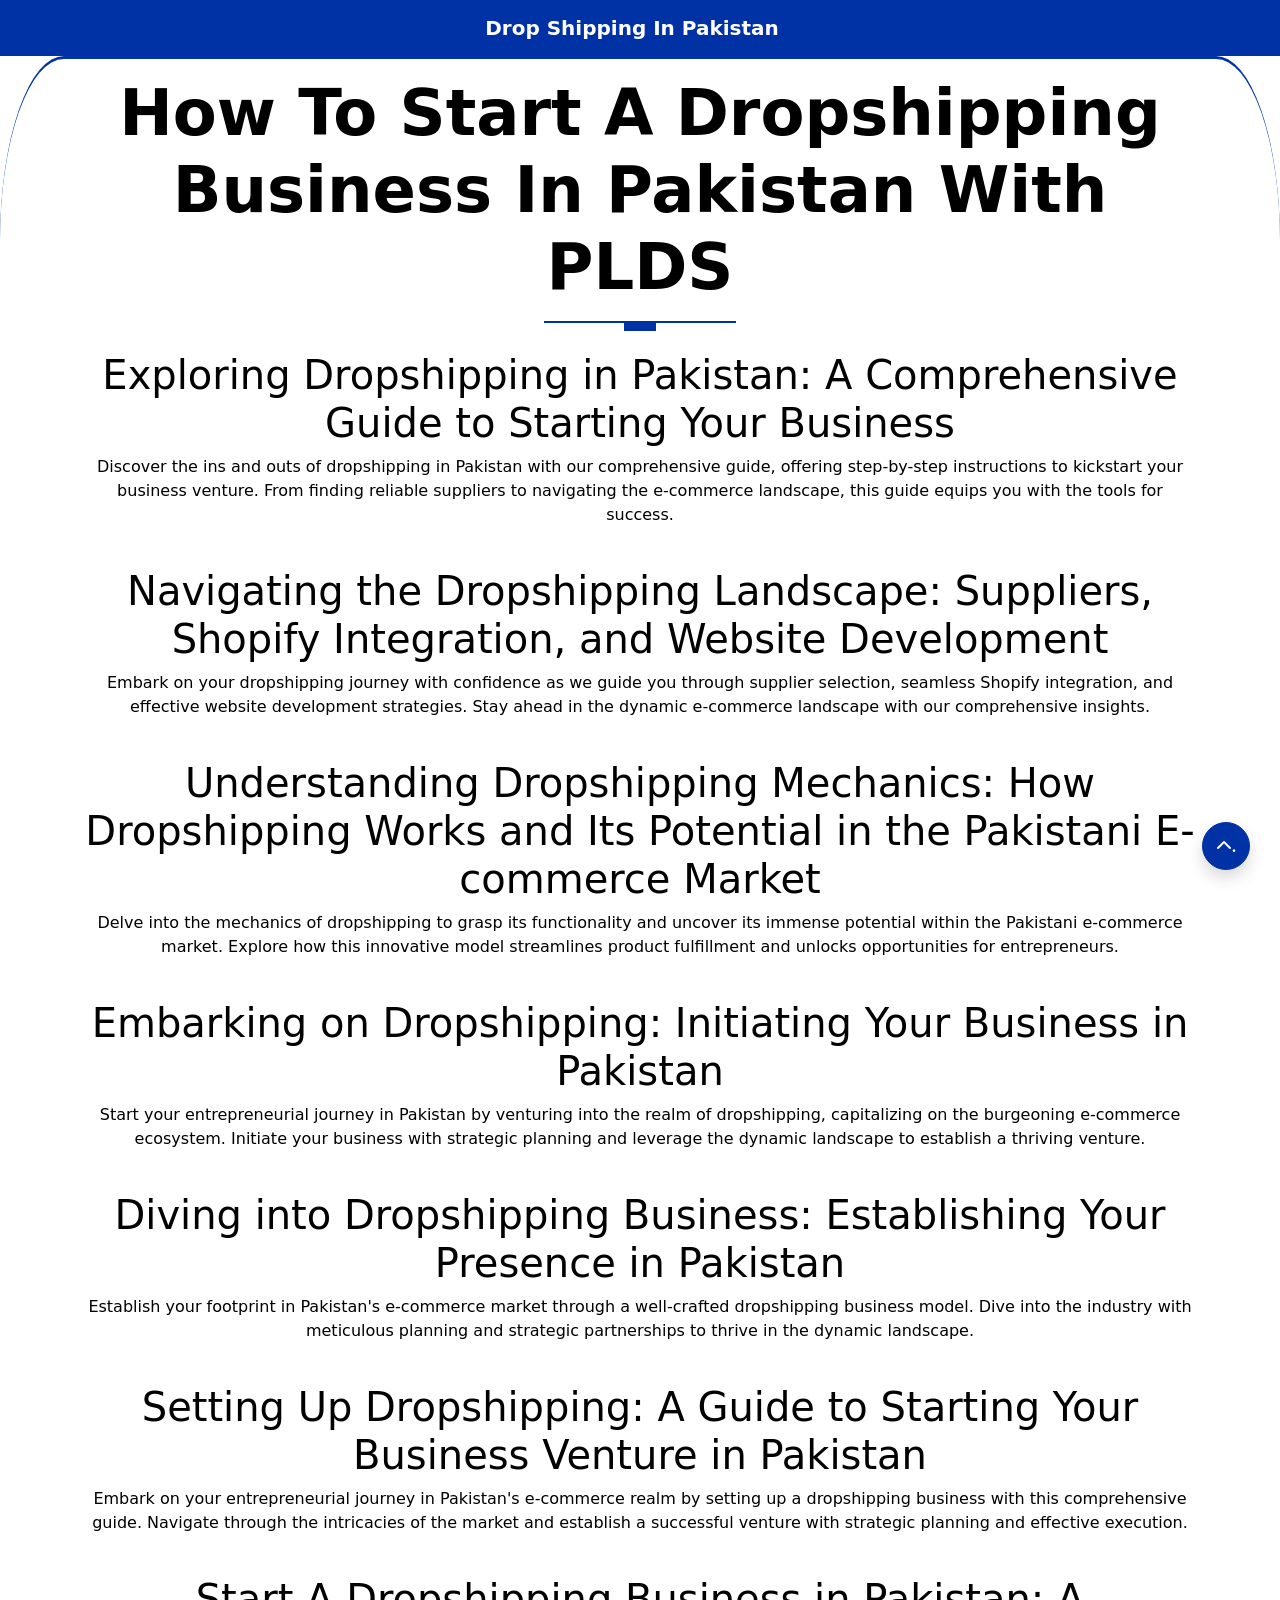
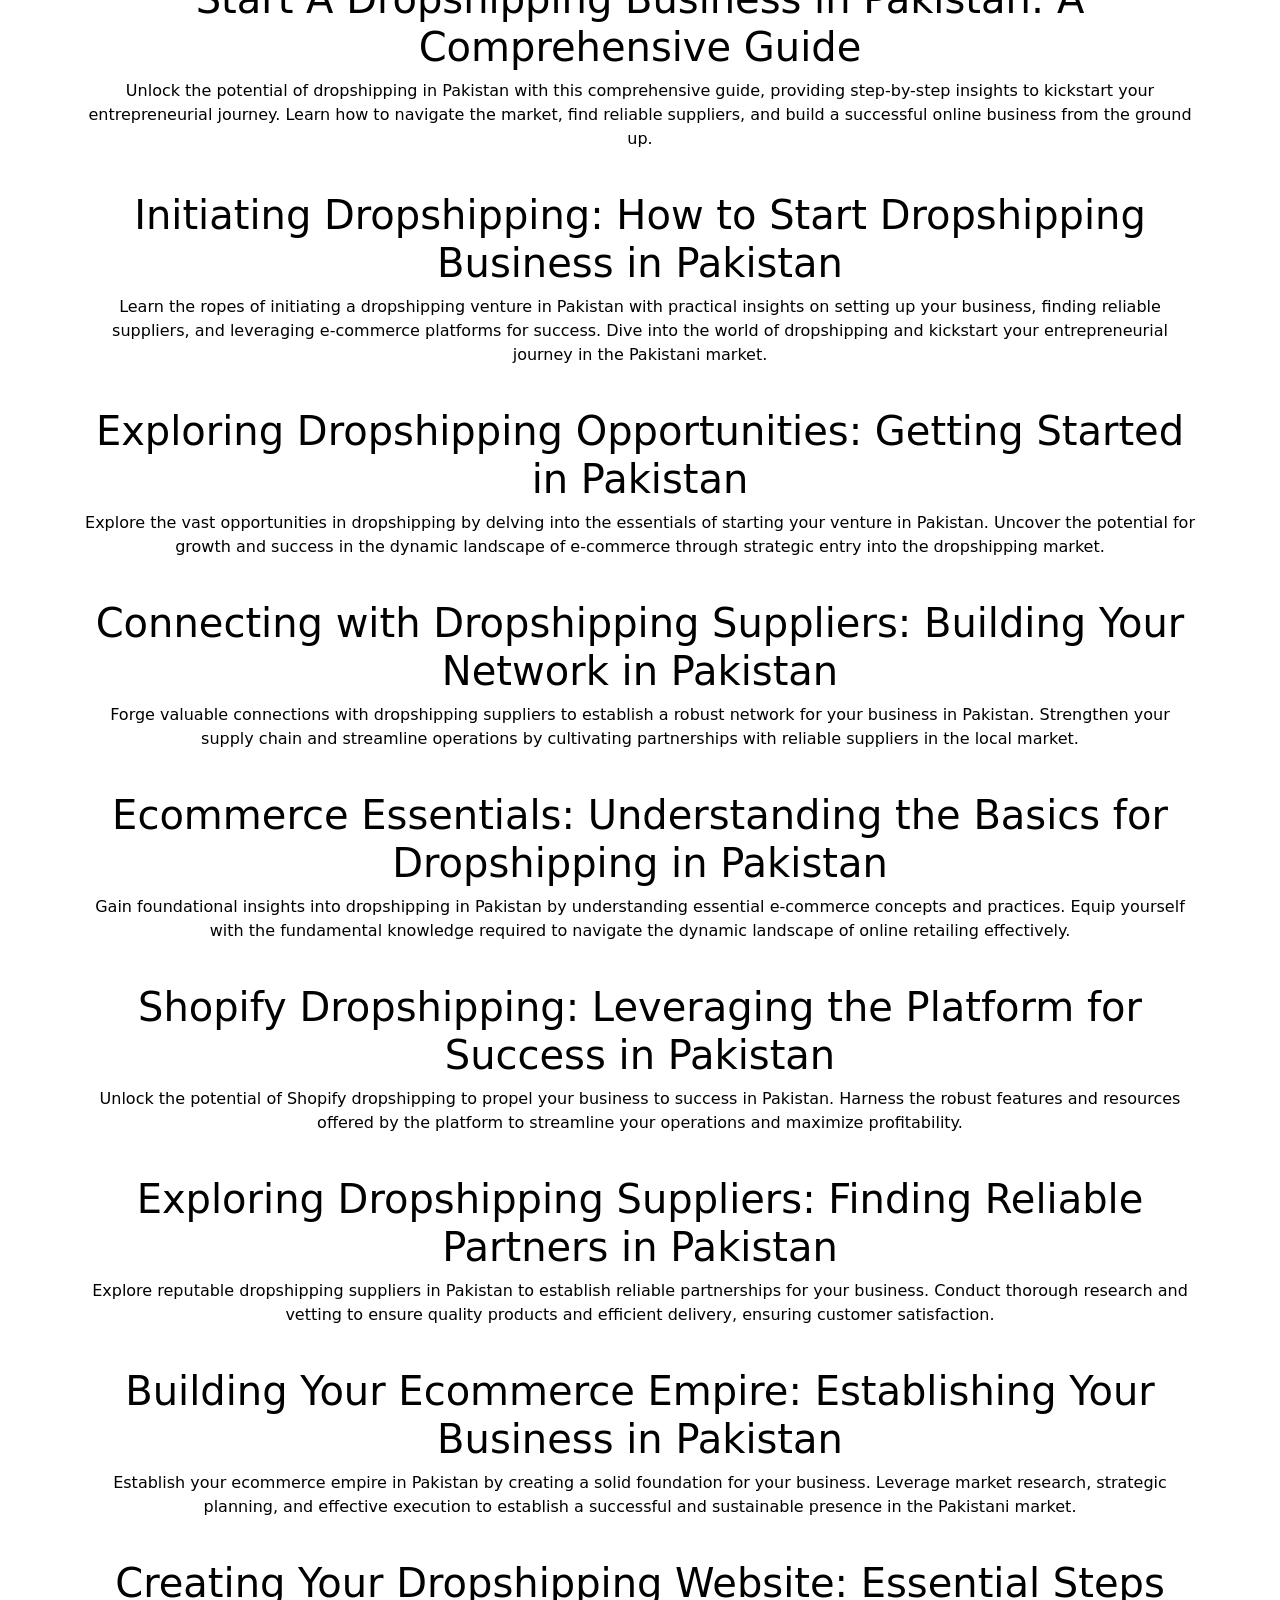
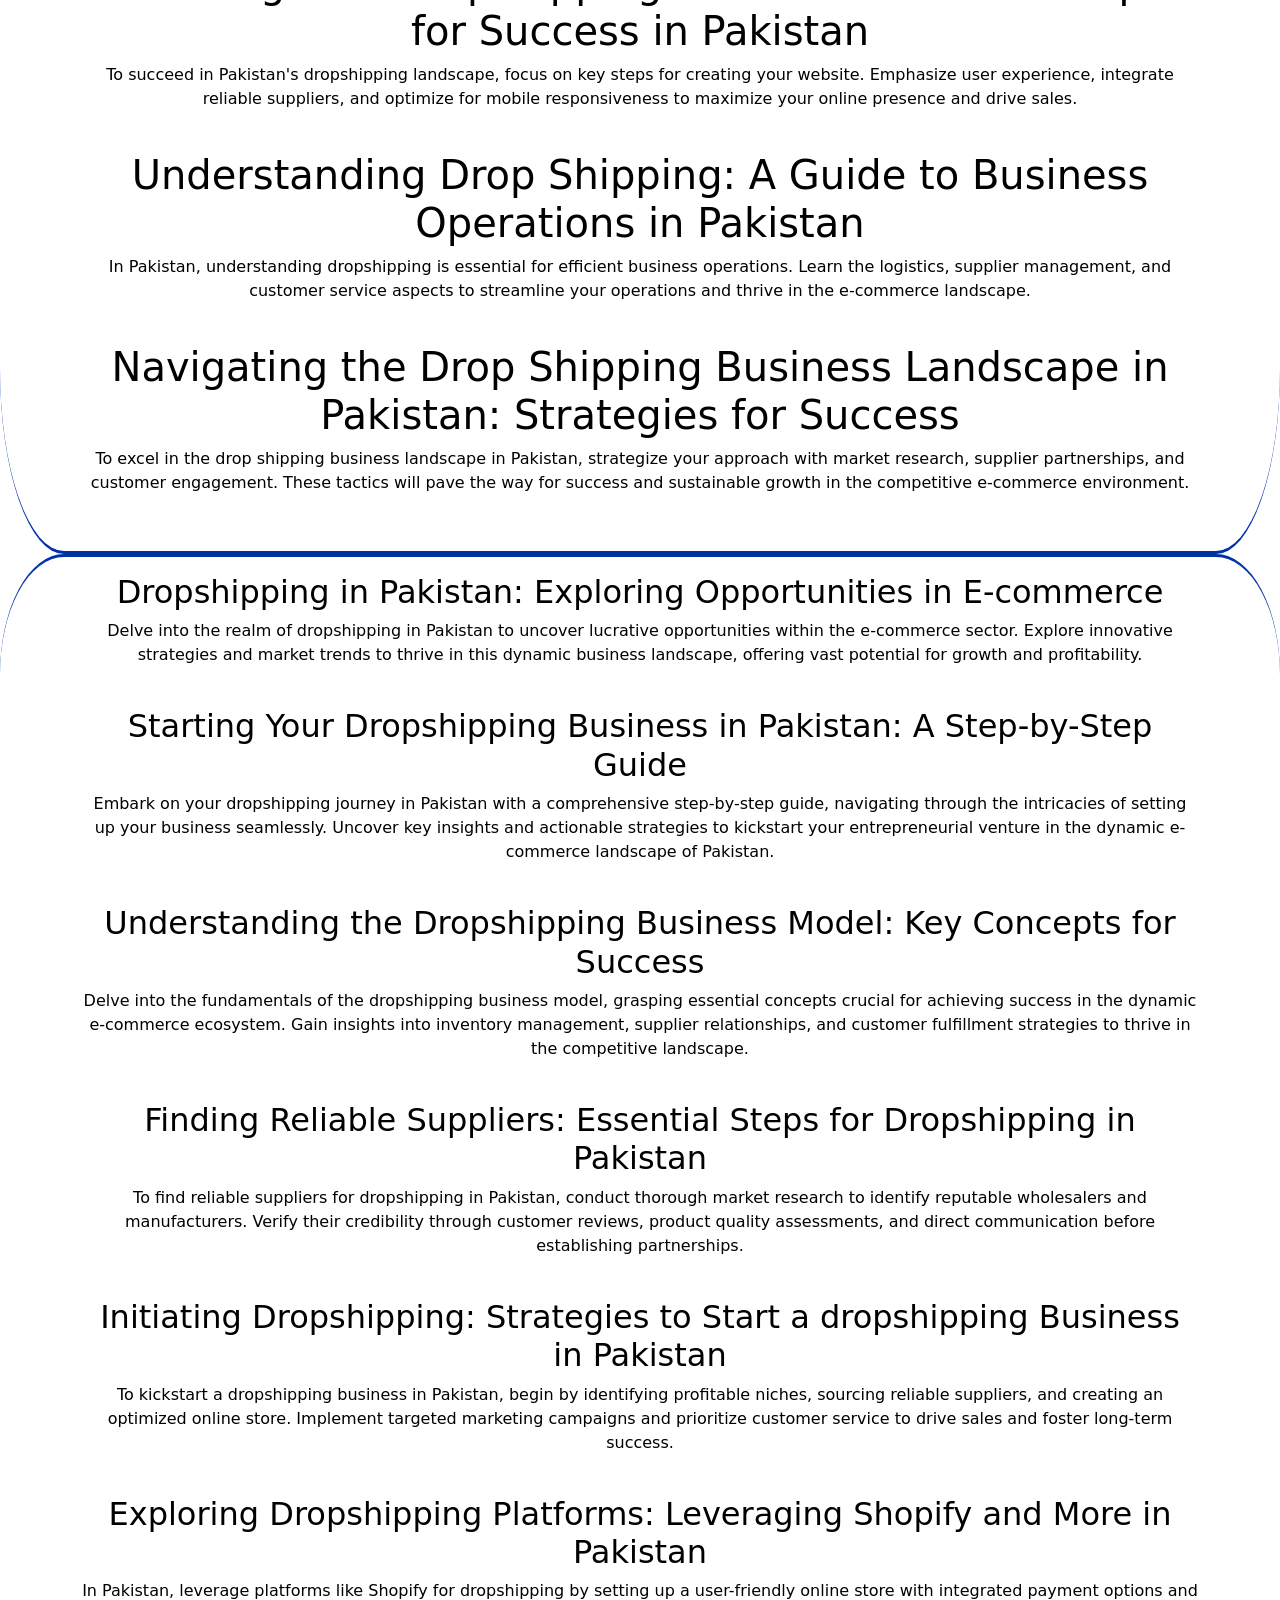
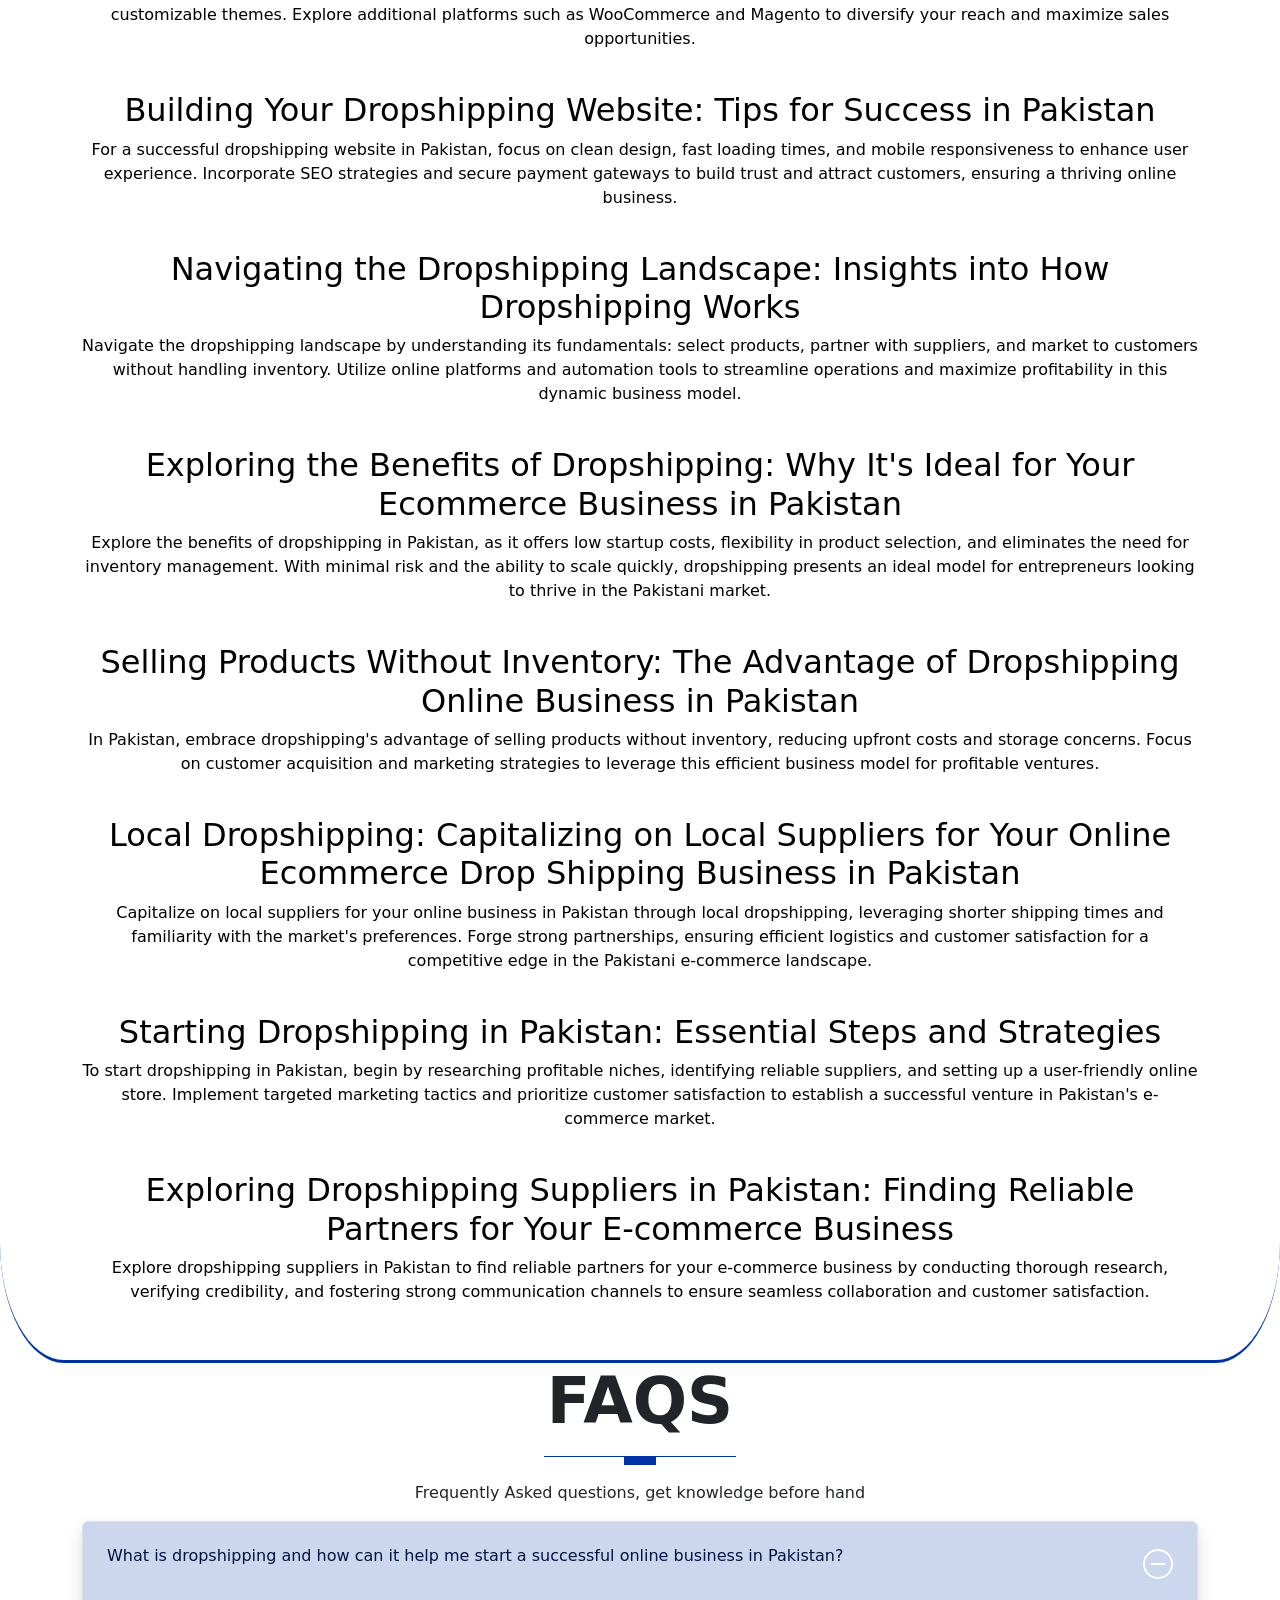
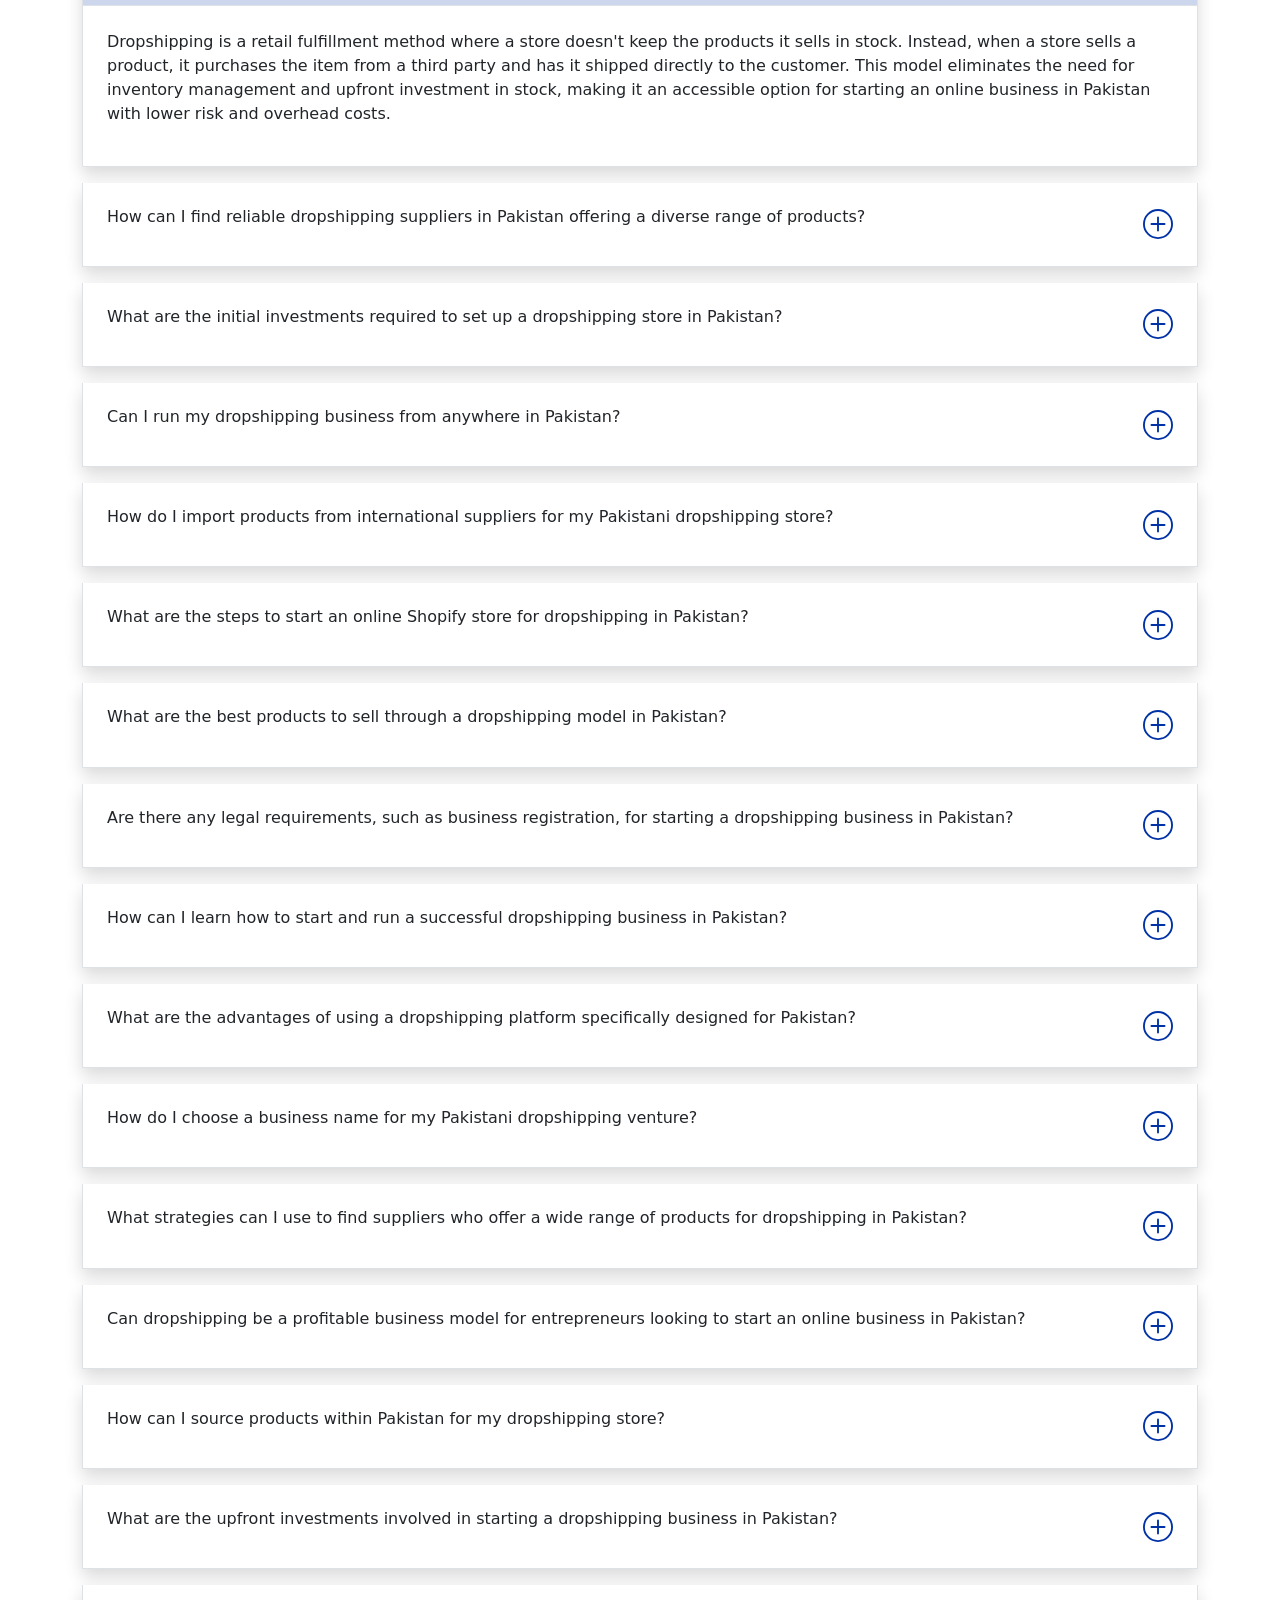
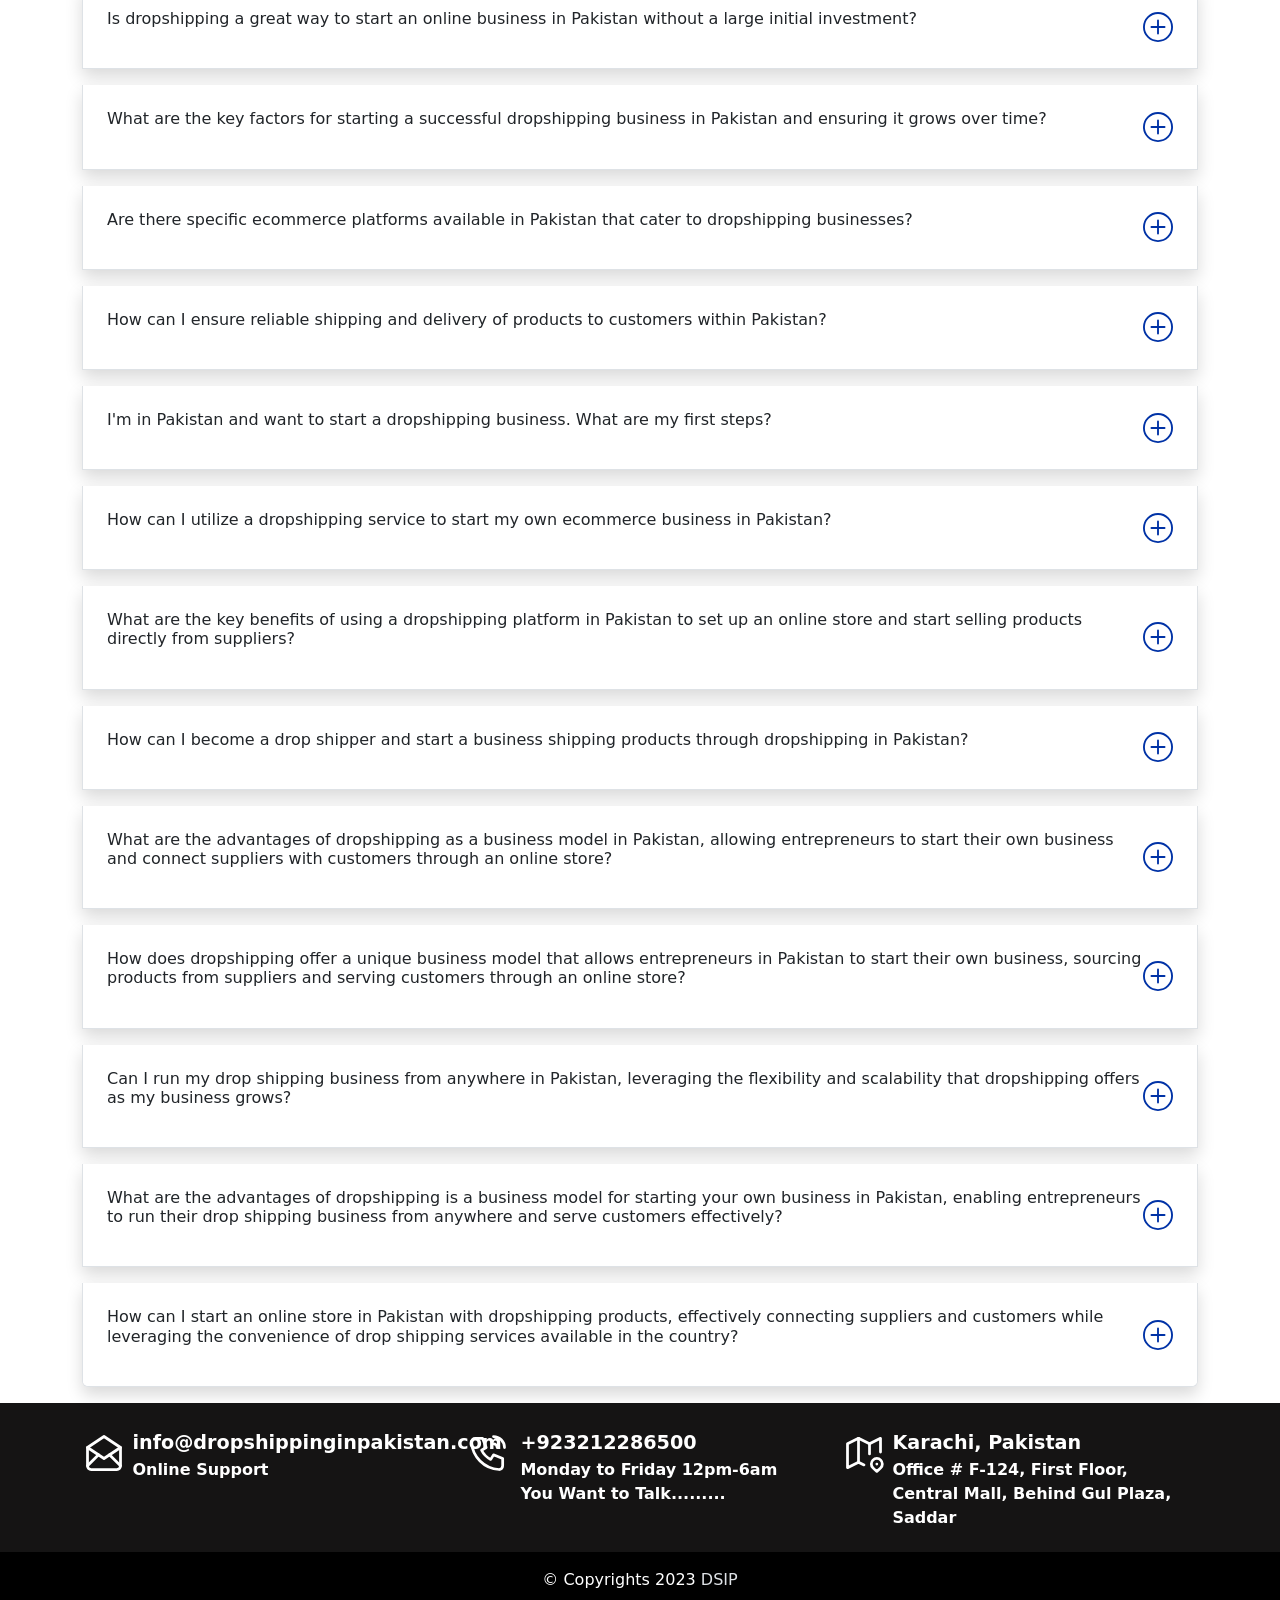
==== commit e3029d8a: "Update dropshipping-business-in-pakistan.html" ====
--- a/dropshipping-business-in-pakistan.html
+++ b/dropshipping-business-in-pakistan.html
@@ -14,13 +14,9 @@
   </head>
   <body>
     <!-- begin navbar here -->
-    <nav class="navbar navbar-expand-lg navbar-dark bg-light menu gradient">
+    <nav class="navbar navbar-expand-lg navbar-dark bg-primary menu ">
       <div class="container d-flex justify-content-center">
-        <a class="navbar-brand logoo" href="https://www.dropshippinginpakistan.com/">
-          <span class="logooo ">Drop</span>
-          <span class="logooo">Shipping</span>
-          <span class="logooo">In</span>
-          <span class="logooo">Pakistan</span>
+        <a class="navbar-brand fw-bold" href="https://www.dropshippinginpakistan.com/">Drop Shipping In Pakistan
         </a>
       </div>
     </nav>
